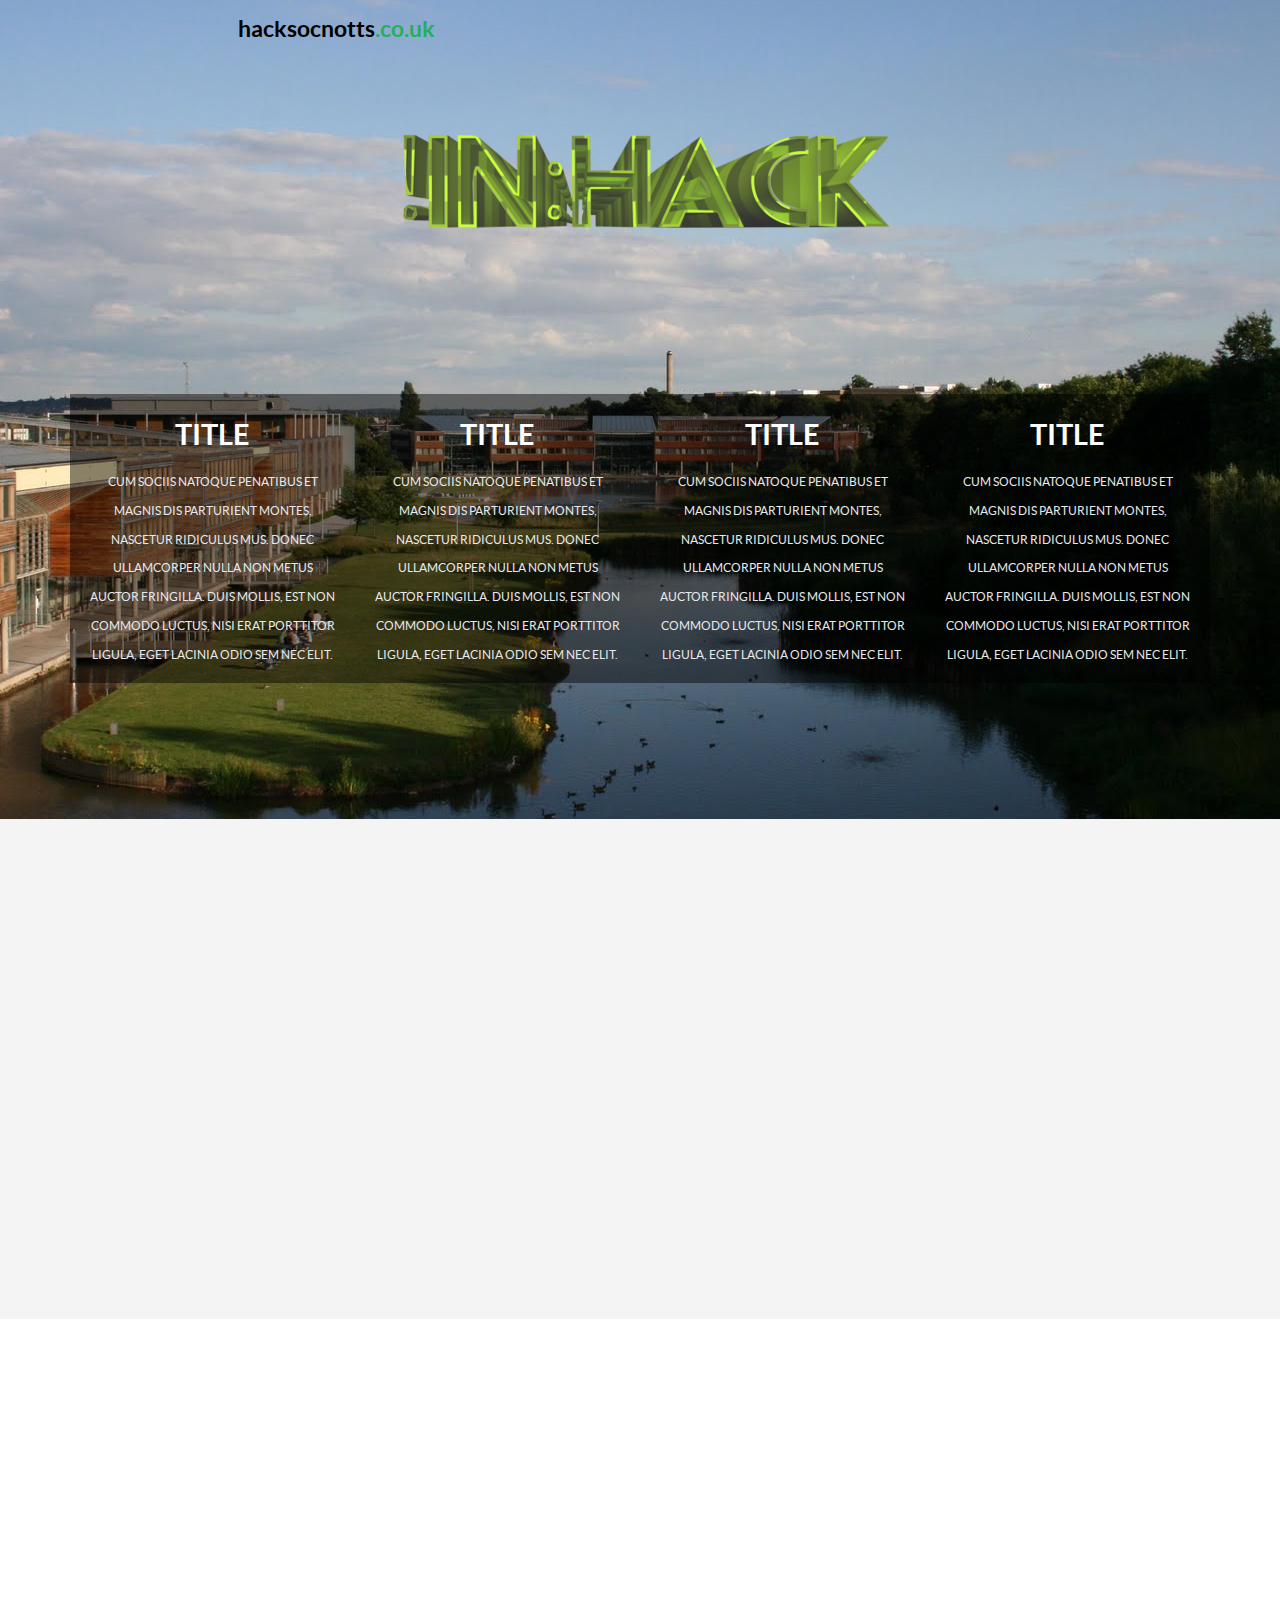
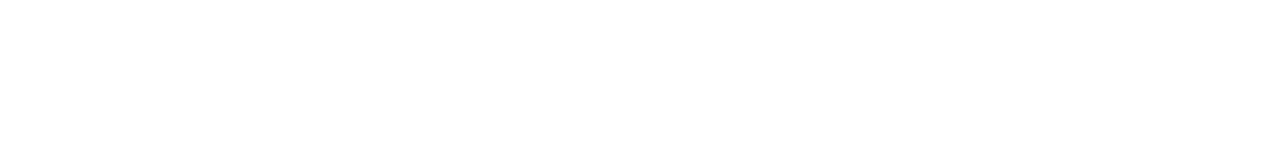
==== index.html @ 5263d033 "File commit" ====
<!DOCTYPE html>
<html lang="en">
  <head>
    <meta charset="utf-8">
    <title>UoN Student Hackathon</title>
    <meta name="viewport" content="width=device-width, initial-scale=1.0">

    <!-- Loading Bootstrap -->
    <link href="bootstrap/css/bootstrap.css" rel="stylesheet">

    <!-- Loading Flat UI -->
    <link href="css/flat-ui.css" rel="stylesheet">
    
    <link href="css/custom.css" rel="stylesheet">
    <link rel="shortcut icon" href="images/favicon.ico">

    <!-- HTML5 shim, for IE6-8 support of HTML5 elements. All other JS at the end of file. -->
    <!--[if lt IE 9]>
      <script src="js/html5shiv.js"></script>
    <![endif]-->

  </head>
  <body>
    <div class="top-nav row">
      <div class="col-md-4 col-md-offset-2">
        <div class="name">
          <a class="brand" href="http://hacksocnotts.co.uk">
          hacksocnotts
          <span class="green-font">.co.uk</span>
          </a>
          
        </div>
      </div>
    </div>

    <div class="hero">

      <div class="container">
        <h2 class="title no-border type-centered type-caps"><img src="images/Logo3.png">
      
        <div class="row boxes">
          <div class="col-md-3">
            <div class="content">
              <h4>Title</h4>
              <p>
                <small>Cum sociis natoque penatibus et magnis dis parturient montes, nascetur ridiculus mus. Donec ullamcorper nulla non metus auctor fringilla. Duis mollis, est non commodo luctus, nisi erat porttitor ligula, eget lacinia odio sem nec elit.</small>
              </p>
            </div>
          </div>
          <div class="col-md-3">
            <div class="content">
              <h4>Title</h4>
              <p>
                <small>Cum sociis natoque penatibus et magnis dis parturient montes, nascetur ridiculus mus. Donec ullamcorper nulla non metus auctor fringilla. Duis mollis, est non commodo luctus, nisi erat porttitor ligula, eget lacinia odio sem nec elit.</small>
              </p>
            </div>
          </div>
          <div class="col-md-3">
            <div class="content">
              <h4>Title</h4>
              <p>
                <small>Cum sociis natoque penatibus et magnis dis parturient montes, nascetur ridiculus mus. Donec ullamcorper nulla non metus auctor fringilla. Duis mollis, est non commodo luctus, nisi erat porttitor ligula, eget lacinia odio sem nec elit.</small>
              </p>
            </div>
          </div>
          <div class="col-md-3">
            <div class="content">
              <h4>Title</h4>
              <p>
                <small>Cum sociis natoque penatibus et magnis dis parturient montes, nascetur ridiculus mus. Donec ullamcorper nulla non metus auctor fringilla. Duis mollis, est non commodo luctus, nisi erat porttitor ligula, eget lacinia odio sem nec elit.</small>
              </p>
            </div>
          </div>
        </div>
      </div>

    </div><!-- /.container -->

    <div class="more">
      
      
    </div>

    </div> <!-- /container -->

    <div class="more-2">

    </div>
    
    <!-- Load JS here for greater good =============================-->
    <script src="js/jquery-1.8.3.min.js"></script>
    <script src="js/jquery-ui-1.10.3.custom.min.js"></script>
    <script src="js/jquery.ui.touch-punch.min.js"></script>
    <script src="js/bootstrap.min.js"></script>
    <script src="js/bootstrap-select.js"></script>
    <script src="js/bootstrap-switch.js"></script>
    <script src="js/flatui-checkbox.js"></script>
    <script src="js/flatui-radio.js"></script>
    <script src="js/jquery.tagsinput.js"></script>
    <script src="js/jquery.placeholder.js"></script>
    <script src="js/jquery.stacktable.js"></script>
    <script src="js/application.js"></script>
    <script>
    $(document).ready(function(){
      
       
        $(window).scroll(function() {
            var yPos = -(($(window).scrollTop()/5)+100); 
             
            // Put together our final background position
            var coords = '50% '+ yPos + 'px';
 
            // Move the background
            $('body').css({ backgroundPosition: coords });

            // var yPos = -(($(window).scrollTop())/5)+185;
            // $('.boxes').css('top', yPos);
        }); 
     
    }); 
    </script>
  </body>
</html>
---- css/flat-ui.css ----
@font-face {
  font-family: 'Lato';
  src: url('../fonts/lato/lato-black-webfont.eot');
  src: url('../fonts/lato/lato-black-webfont.eot?#iefix') format('embedded-opentype'), url('../fonts/lato/lato-black-webfont.woff') format('woff'), url('../fonts/lato/lato-black-webfont.ttf') format('truetype'), url('../fonts/lato/lato-black-webfont.svg#latoblack') format('svg');
  font-weight: 900;
  font-style: normal;
}
@font-face {
  font-family: 'Lato';
  src: url('../fonts/lato/lato-bold-webfont.eot');
  src: url('../fonts/lato/lato-bold-webfont.eot?#iefix') format('embedded-opentype'), url('../fonts/lato/lato-bold-webfont.woff') format('woff'), url('../fonts/lato/lato-bold-webfont.ttf') format('truetype'), url('../fonts/lato/lato-bold-webfont.svg#latobold') format('svg');
  font-weight: bold;
  font-style: normal;
}
@font-face {
  font-family: 'Lato';
  src: url('../fonts/lato/lato-bolditalic-webfont.eot');
  src: url('../fonts/lato/lato-bolditalic-webfont.eot?#iefix') format('embedded-opentype'), url('../fonts/lato/lato-bolditalic-webfont.woff') format('woff'), url('../fonts/lato/lato-bolditalic-webfont.ttf') format('truetype'), url('../fonts/lato/lato-bolditalic-webfont.svg#latobold_italic') format('svg');
  font-weight: bold;
  font-style: italic;
}
@font-face {
  font-family: 'Lato';
  src: url('../fonts/lato/lato-italic-webfont.eot');
  src: url('../fonts/lato/lato-italic-webfont.eot?#iefix') format('embedded-opentype'), url('../fonts/lato/lato-italic-webfont.woff') format('woff'), url('../fonts/lato/lato-italic-webfont.ttf') format('truetype'), url('../fonts/lato/lato-italic-webfont.svg#latoitalic') format('svg');
  font-weight: normal;
  font-style: italic;
}
@font-face {
  font-family: 'Lato';
  src: url('../fonts/lato/lato-light-webfont.eot');
  src: url('../fonts/lato/lato-light-webfont.eot?#iefix') format('embedded-opentype'), url('../fonts/lato/lato-light-webfont.woff') format('woff'), url('../fonts/lato/lato-light-webfont.ttf') format('truetype'), url('../fonts/lato/lato-light-webfont.svg#latolight') format('svg');
  font-weight: 300;
  font-style: normal;
}
@font-face {
  font-family: 'Lato';
  src: url('../fonts/lato/lato-regular-webfont.eot');
  src: url('../fonts/lato/lato-regular-webfont.eot?#iefix') format('embedded-opentype'), url('../fonts/lato/lato-regular-webfont.woff') format('woff'), url('../fonts/lato/lato-regular-webfont.ttf') format('truetype'), url('../fonts/lato/lato-regular-webfont.svg#latoregular') format('svg');
  font-weight: normal;
  font-style: normal;
}
@font-face {
  font-family: 'Flat-UI-Icons';
  src: url('../fonts/Flat-UI-Icons.eot');
  src: url('../fonts/Flat-UI-Icons.eot?#iefix') format('embedded-opentype'), url('../fonts/Flat-UI-Icons.woff') format('woff'), url('../fonts/Flat-UI-Icons.ttf') format('truetype'), url('../fonts/Flat-UI-Icons.svg#Flat-UI-Icons') format('svg');
  font-weight: normal;
  font-style: normal;
}
/* Use the following CSS code if you want to use data attributes for inserting your icons */
[data-icon]:before {
  font-family: 'Flat-UI-Icons';
  content: attr(data-icon);
  speak: none;
  font-weight: normal;
  font-variant: normal;
  text-transform: none;
  -webkit-font-smoothing: antialiased;
}
/* Use the following CSS code if you want to have a class per icon */
/*
Instead of a list of all class selectors,
you can use the generic selector below, but it's slower:
[class*="fui-"] {
*/
.fui-arrow-right,
.fui-arrow-left,
.fui-cmd,
.fui-check-inverted,
.fui-heart,
.fui-location,
.fui-plus,
.fui-check,
.fui-cross,
.fui-list,
.fui-new,
.fui-video,
.fui-photo,
.fui-volume,
.fui-time,
.fui-eye,
.fui-chat,
.fui-search,
.fui-user,
.fui-mail,
.fui-lock,
.fui-gear,
.fui-radio-unchecked,
.fui-radio-checked,
.fui-checkbox-unchecked,
.fui-checkbox-checked,
.fui-calendar-solid,
.fui-pause,
.fui-play,
.fui-check-inverted-2 {
  display: inline-block;
  font-family: 'Flat-UI-Icons';
  speak: none;
  font-style: normal;
  font-weight: normal;
  font-variant: normal;
  text-transform: none;
  -webkit-font-smoothing: antialiased;
}
.fui-arrow-right:before {
  content: "\e02c";
}
.fui-arrow-left:before {
  content: "\e02d";
}
.fui-cmd:before {
  content: "\e02f";
}
.fui-check-inverted:before {
  content: "\e006";
}
.fui-heart:before {
  content: "\e007";
}
.fui-location:before {
  content: "\e008";
}
.fui-plus:before {
  content: "\e009";
}
.fui-check:before {
  content: "\e00a";
}
.fui-cross:before {
  content: "\e00b";
}
.fui-list:before {
  content: "\e00c";
}
.fui-new:before {
  content: "\e00d";
}
.fui-video:before {
  content: "\e00e";
}
.fui-photo:before {
  content: "\e00f";
}
.fui-volume:before {
  content: "\e010";
}
.fui-time:before {
  content: "\e011";
}
.fui-eye:before {
  content: "\e012";
}
.fui-chat:before {
  content: "\e013";
}
.fui-search:before {
  content: "\e01c";
}
.fui-user:before {
  content: "\e01d";
}
.fui-mail:before {
  content: "\e01e";
}
.fui-lock:before {
  content: "\e01f";
}
.fui-gear:before {
  content: "\e024";
}
.fui-radio-unchecked:before {
  content: "\e02b";
}
.fui-radio-checked:before {
  content: "\e032";
}
.fui-checkbox-unchecked:before {
  content: "\e033";
}
.fui-checkbox-checked:before {
  content: "\e034";
}
.fui-calendar-solid:before {
  content: "\e022";
}
.fui-pause:before {
  content: "\e03b";
}
.fui-play:before {
  content: "\e03c";
}
.fui-check-inverted-2:before {
  content: "\e000";
}
.dropdown-arrow-inverse {
  border-bottom-color: #34495e !important;
  border-top-color: #34495e !important;
}
body {
  font-family: "Lato", Helvetica, Arial, sans-serif;
  font-size: 18px;
  line-height: 1.72222;
  color: #34495e;
  background-color: #ffffff;
}
a {
  color: #16a085;
  text-decoration: none;
  -webkit-transition: 0.25s;
  transition: 0.25s;
}
a:hover,
a:focus {
  color: #1abc9c;
  text-decoration: none;
}
.img-rounded {
  border-radius: 6px;
}
.img-comment {
  font-size: 20px;
  line-height: 1.72222;
  font-style: italic;
  margin: 24px 0;
}
p {
  font-size: 18px;
  line-height: 1.72222;
  margin: 0 0 15px;
}
.lead {
  margin-bottom: 30px;
  font-size: 28px;
  line-height: 1.46428571;
  font-weight: 300;
}
@media (min-width: 768px) {
  .lead {
    font-size: 30.006px;
  }
}
small,
.small {
  font-size: 83%;
  line-height: 1.6;
}
.text-muted {
  color: #bdc3c7;
}
.text-inverse {
  color: #ffffff;
}
.text-primary {
  color: #1abc9c;
}
.text-primary:hover {
  color: #15967d;
}
.text-warning {
  color: #f1c40f;
}
.text-warning:hover {
  color: #c19d0c;
}
.text-danger {
  color: #e74c3c;
}
.text-danger:hover {
  color: #b93d30;
}
.text-success {
  color: #2ecc71;
}
.text-success:hover {
  color: #25a35a;
}
.text-info {
  color: #3498db;
}
.text-info:hover {
  color: #2a7aaf;
}
h1,
h2,
h3,
h4,
h5,
h6,
.h1,
.h2,
.h3,
.h4,
.h5,
.h6 {
  font-family: "Lato", Helvetica, Arial, sans-serif;
  font-weight: 700;
  line-height: 1.1;
  color: inherit;
}
h1 small,
h2 small,
h3 small,
h4 small,
h5 small,
h6 small,
.h1 small,
.h2 small,
.h3 small,
.h4 small,
.h5 small,
.h6 small {
  color: #e7e9ec;
}
h1,
h2,
h3 {
  margin-top: 30px;
  margin-bottom: 15px;
}
h4,
h5,
h6 {
  margin-top: 15px;
  margin-bottom: 15px;
}
h6 {
  font-weight: normal;
}
h1,
.h1 {
  font-size: 61px;
}
h2,
.h2 {
  font-size: 53px;
}
h3,
.h3 {
  font-size: 40px;
}
h4,
.h4 {
  font-size: 29px;
}
h5,
.h5 {
  font-size: 29px;
}
h6,
.h6 {
  font-size: 24px;
}
.page-header {
  padding-bottom: 14px;
  margin: 60px 0 30px;
  border-bottom: 1px solid #e7e9ec;
}
ul,
ol {
  margin-bottom: 15px;
}
dl {
  margin-bottom: 30px;
}
dt,
dd {
  line-height: 1.72222;
}
@media (min-width: 768px) {
  .dl-horizontal dt {
    width: 160px;
  }
  .dl-horizontal dd {
    margin-left: 180px;
  }
}
abbr[title],
abbr[data-original-title] {
  border-bottom: 1px dotted #bdc3c7;
}
blockquote {
  border-left: 3px solid #e7e9ec;
  padding: 0 0 0 16px;
  margin: 0 0 30px;
}
blockquote p {
  font-size: 20px;
  line-height: 1.55;
  font-weight: normal;
  margin-bottom: .4em;
}
blockquote small {
  font-size: 18px;
  line-height: 1.72222;
  font-style: italic;
  color: inherit;
}
blockquote small:before {
  content: "";
}
blockquote.pull-right {
  padding-right: 16px;
  padding-left: 0;
  border-right: 3px solid #e7e9ec;
  border-left: 0;
}
blockquote.pull-right small:after {
  content: "";
}
address {
  margin-bottom: 30px;
  line-height: 1.72222;
}
code,
kdb,
pre,
samp {
  font-family: Monaco, Menlo, Consolas, "Courier New", monospace;
}
code {
  font-size: 75%;
  color: #c7254e;
  background-color: #f9f2f4;
  border-radius: 4px;
}
pre {
  padding: 8px;
  margin: 0 0 15px;
  font-size: 13px;
  line-height: 1.72222;
  color: inherit;
  background-color: #ffffff;
  border: 2px solid #e7e9ec;
  border-radius: 6px;
  white-space: pre;
}
.pre-scrollable {
  max-height: 340px;
}
.btn {
  border: none;
  font-size: 15px;
  font-weight: normal;
  line-height: 1.4;
  border-radius: 4px;
  padding: 10px 15px;
  -webkit-font-smoothing: subpixel-antialiased;
  -webkit-transition: 0.25s linear;
  transition: 0.25s linear;
}
.btn:hover,
.btn:focus {
  color: #ffffff;
}
.btn:active,
.btn.active {
  outline: none;
  -webkit-box-shadow: none;
  box-shadow: none;
}
.btn.disabled,
.btn[disabled],
fieldset[disabled] .btn {
  background-color: #bdc3c7;
  color: rgba(255, 255, 255, 0.75);
  opacity: 0.7;
  filter: alpha(opacity=70);
}
.btn > [class^="fui-"] {
  margin: 0 1px;
  position: relative;
  line-height: 1;
  top: 1px;
}
.btn-xs.btn > [class^="fui-"] {
  font-size: 11px;
  top: 0;
}
.btn-hg.btn > [class^="fui-"] {
  top: 2px;
}
.btn-default {
  color: #ffffff;
  background-color: #bdc3c7;
}
.btn-default:hover,
.btn-default:focus,
.btn-default:active,
.btn-default.active,
.open .dropdown-toggle.btn-default {
  color: #ffffff;
  background-color: #cacfd2;
  border-color: #cacfd2;
}
.btn-default:active,
.btn-default.active,
.open .dropdown-toggle.btn-default {
  background: #a1a6a9;
}
.btn-default.disabled,
.btn-default[disabled],
fieldset[disabled] .btn-default,
.btn-default.disabled:hover,
.btn-default[disabled]:hover,
fieldset[disabled] .btn-default:hover,
.btn-default.disabled:focus,
.btn-default[disabled]:focus,
fieldset[disabled] .btn-default:focus,
.btn-default.disabled:active,
.btn-default[disabled]:active,
fieldset[disabled] .btn-default:active,
.btn-default.disabled.active,
.btn-default[disabled].active,
fieldset[disabled] .btn-default.active {
  background-color: #bdc3c7;
}
.btn-primary {
  color: #ffffff;
  background-color: #1abc9c;
}
.btn-primary:hover,
.btn-primary:focus,
.btn-primary:active,
.btn-primary.active,
.open .dropdown-toggle.btn-primary {
  color: #ffffff;
  background-color: #48c9b0;
  border-color: #48c9b0;
}
.btn-primary:active,
.btn-primary.active,
.open .dropdown-toggle.btn-primary {
  background: #16a085;
}
.btn-primary.disabled,
.btn-primary[disabled],
fieldset[disabled] .btn-primary,
.btn-primary.disabled:hover,
.btn-primary[disabled]:hover,
fieldset[disabled] .btn-primary:hover,
.btn-primary.disabled:focus,
.btn-primary[disabled]:focus,
fieldset[disabled] .btn-primary:focus,
.btn-primary.disabled:active,
.btn-primary[disabled]:active,
fieldset[disabled] .btn-primary:active,
.btn-primary.disabled.active,
.btn-primary[disabled].active,
fieldset[disabled] .btn-primary.active {
  background-color: #1abc9c;
}
.btn-info {
  color: #ffffff;
  background-color: #3498db;
}
.btn-info:hover,
.btn-info:focus,
.btn-info:active,
.btn-info.active,
.open .dropdown-toggle.btn-info {
  color: #ffffff;
  background-color: #5dade2;
  border-color: #5dade2;
}
.btn-info:active,
.btn-info.active,
.open .dropdown-toggle.btn-info {
  background: #2c81ba;
}
.btn-info.disabled,
.btn-info[disabled],
fieldset[disabled] .btn-info,
.btn-info.disabled:hover,
.btn-info[disabled]:hover,
fieldset[disabled] .btn-info:hover,
.btn-info.disabled:focus,
.btn-info[disabled]:focus,
fieldset[disabled] .btn-info:focus,
.btn-info.disabled:active,
.btn-info[disabled]:active,
fieldset[disabled] .btn-info:active,
.btn-info.disabled.active,
.btn-info[disabled].active,
fieldset[disabled] .btn-info.active {
  background-color: #3498db;
}
.btn-danger {
  color: #ffffff;
  background-color: #e74c3c;
}
.btn-danger:hover,
.btn-danger:focus,
.btn-danger:active,
.btn-danger.active,
.open .dropdown-toggle.btn-danger {
  color: #ffffff;
  background-color: #ec7063;
  border-color: #ec7063;
}
.btn-danger:active,
.btn-danger.active,
.open .dropdown-toggle.btn-danger {
  background: #c44133;
}
.btn-danger.disabled,
.btn-danger[disabled],
fieldset[disabled] .btn-danger,
.btn-danger.disabled:hover,
.btn-danger[disabled]:hover,
fieldset[disabled] .btn-danger:hover,
.btn-danger.disabled:focus,
.btn-danger[disabled]:focus,
fieldset[disabled] .btn-danger:focus,
.btn-danger.disabled:active,
.btn-danger[disabled]:active,
fieldset[disabled] .btn-danger:active,
.btn-danger.disabled.active,
.btn-danger[disabled].active,
fieldset[disabled] .btn-danger.active {
  background-color: #e74c3c;
}
.btn-success {
  color: #ffffff;
  background-color: #2ecc71;
}
.btn-success:hover,
.btn-success:focus,
.btn-success:active,
.btn-success.active,
.open .dropdown-toggle.btn-success {
  color: #ffffff;
  background-color: #58d68d;
  border-color: #58d68d;
}
.btn-success:active,
.btn-success.active,
.open .dropdown-toggle.btn-success {
  background: #27ad60;
}
.btn-success.disabled,
.btn-success[disabled],
fieldset[disabled] .btn-success,
.btn-success.disabled:hover,
.btn-success[disabled]:hover,
fieldset[disabled] .btn-success:hover,
.btn-success.disabled:focus,
.btn-success[disabled]:focus,
fieldset[disabled] .btn-success:focus,
.btn-success.disabled:active,
.btn-success[disabled]:active,
fieldset[disabled] .btn-success:active,
.btn-success.disabled.active,
.btn-success[disabled].active,
fieldset[disabled] .btn-success.active {
  background-color: #2ecc71;
}
.btn-warning {
  color: #ffffff;
  background-color: #f1c40f;
}
.btn-warning:hover,
.btn-warning:focus,
.btn-warning:active,
.btn-warning.active,
.open .dropdown-toggle.btn-warning {
  color: #ffffff;
  background-color: #f5d313;
  border-color: #f5d313;
}
.btn-warning:active,
.btn-warning.active,
.open .dropdown-toggle.btn-warning {
  background: #cda70d;
}
.btn-warning.disabled,
.btn-warning[disabled],
fieldset[disabled] .btn-warning,
.btn-warning.disabled:hover,
.btn-warning[disabled]:hover,
fieldset[disabled] .btn-warning:hover,
.btn-warning.disabled:focus,
.btn-warning[disabled]:focus,
fieldset[disabled] .btn-warning:focus,
.btn-warning.disabled:active,
.btn-warning[disabled]:active,
fieldset[disabled] .btn-warning:active,
.btn-warning.disabled.active,
.btn-warning[disabled].active,
fieldset[disabled] .btn-warning.active {
  background-color: #f1c40f;
}
.btn-inverse {
  color: #ffffff;
  background-color: #34495e;
}
.btn-inverse:hover,
.btn-inverse:focus,
.btn-inverse:active,
.btn-inverse.active,
.open .dropdown-toggle.btn-inverse {
  color: #ffffff;
  background-color: #415b76;
  border-color: #415b76;
}
.btn-inverse:active,
.btn-inverse.active,
.open .dropdown-toggle.btn-inverse {
  background: #2c3e50;
}
.btn-inverse.disabled,
.btn-inverse[disabled],
fieldset[disabled] .btn-inverse,
.btn-inverse.disabled:hover,
.btn-inverse[disabled]:hover,
fieldset[disabled] .btn-inverse:hover,
.btn-inverse.disabled:focus,
.btn-inverse[disabled]:focus,
fieldset[disabled] .btn-inverse:focus,
.btn-inverse.disabled:active,
.btn-inverse[disabled]:active,
fieldset[disabled] .btn-inverse:active,
.btn-inverse.disabled.active,
.btn-inverse[disabled].active,
fieldset[disabled] .btn-inverse.active {
  background-color: #34495e;
}
.btn-embossed {
  -webkit-box-shadow: inset 0 -2px 0 rgba(0, 0, 0, 0.15);
  box-shadow: inset 0 -2px 0 rgba(0, 0, 0, 0.15);
}
.btn-embossed.active,
.btn-embossed:active {
  -webkit-box-shadow: inset 0 2px 0 rgba(0, 0, 0, 0.15);
  box-shadow: inset 0 2px 0 rgba(0, 0, 0, 0.15);
}
.btn-wide {
  min-width: 140px;
  padding-left: 30px;
  padding-right: 30px;
}
.btn-link {
  color: #16a085;
}
.btn-link:hover,
.btn-link:focus {
  color: #1abc9c;
  text-decoration: underline;
  background-color: transparent;
}
.btn-link[disabled]:hover,
fieldset[disabled] .btn-link:hover,
.btn-link[disabled]:focus,
fieldset[disabled] .btn-link:focus {
  color: #bdc3c7;
  text-decoration: none;
}
.btn-hg {
  padding: 13px 20px;
  font-size: 22px;
  line-height: 1.227;
  border-radius: 6px;
}
.btn-lg {
  padding: 10px 19px;
  font-size: 17px;
  line-height: 1.471;
  border-radius: 6px;
}
.btn-sm {
  padding: 9px 13px;
  font-size: 13px;
  line-height: 1.385;
  border-radius: 4px;
}
.btn-xs {
  padding: 6px 9px;
  font-size: 12px;
  line-height: 1.083;
  border-radius: 3px;
}
.btn-tip {
  font-weight: 300;
  padding-left: 10px;
  font-size: 92%;
}
.btn-block {
  white-space: normal;
}
.btn-default .caret {
  border-top-color: #ffffff;
}
.btn-primary .caret,
.btn-success .caret,
.btn-warning .caret,
.btn-danger .caret,
.btn-info .caret {
  border-top-color: #ffffff;
}
.dropup .btn-default .caret {
  border-bottom-color: #ffffff;
}
.dropup .btn-primary .caret,
.dropup .btn-success .caret,
.dropup .btn-warning .caret,
.dropup .btn-danger .caret,
.dropup .btn-info .caret {
  border-bottom-color: #ffffff;
}
.btn-group-xs > .btn {
  padding: 6px 9px;
  font-size: 12px;
  line-height: 1.083;
  border-radius: 3px;
}
.btn-group-sm > .btn {
  padding: 9px 13px;
  font-size: 13px;
  line-height: 1.385;
  border-radius: 4px;
}
.btn-group-lg > .btn {
  padding: 10px 19px;
  font-size: 17px;
  line-height: 1.471;
  border-radius: 6px;
}
.btn-group-gh > .btn {
  padding: 13px 20px;
  font-size: 22px;
  line-height: 1.227;
  border-radius: 6px;
}
.btn-group > .btn + .btn {
  margin-left: 0;
}
.btn-group > .btn + .dropdown-toggle {
  border-left: 2px solid rgba(52, 73, 94, 0.15);
  padding-left: 12px;
  padding-right: 12px;
}
.btn-group > .btn + .dropdown-toggle .caret {
  margin-left: 3px;
  margin-right: 3px;
}
.btn-group > .btn.btn-gh + .dropdown-toggle .caret {
  margin-left: 7px;
  margin-right: 7px;
}
.btn-group > .btn.btn-sm + .dropdown-toggle .caret {
  margin-left: 0;
  margin-right: 0;
}
.dropdown-toggle .caret {
  margin-left: 8px;
}
.btn-group > .btn,
.btn-group > .dropdown-menu,
.btn-group > .popover {
  font-weight: 400;
}
.btn-group:focus .dropdown-toggle {
  outline: none;
  -webkit-transition: 0.25s;
  transition: 0.25s;
}
.btn-group.open .dropdown-toggle {
  color: rgba(255, 255, 255, 0.75);
  -webkit-box-shadow: none;
  box-shadow: none;
}
.btn-toolbar .btn.active {
  color: #ffffff;
}
.btn-toolbar .btn > [class^="fui-"] {
  font-size: 16px;
  margin: 0 1px;
}
.caret {
  border-width: 8px 6px;
  border-bottom-color: #34495e;
  border-top-color: #34495e;
  border-style: solid;
  border-bottom-style: none;
  -webkit-transition: 0.25s;
  transition: 0.25s;
  -webkit-transform: scale(1.001);
  -ms-transform: scale(1.001);
  transform: scale(1.001);
}
.dropup .caret,
.dropup .btn-lg .caret,
.navbar-fixed-bottom .dropdown .caret {
  border-bottom-width: 8px;
}
.btn-lg .caret {
  border-top-width: 8px;
  border-right-width: 6px;
  border-left-width: 6px;
}
.navbar {
  font-size: 16px;
  border-radius: 6px;
  border: none;
}
.navbar .navbar-brand {
  border-radius: 6px 0 0 6px;
  color: #526476;
  font-size: 24px;
  line-height: 29.55px;
  font-weight: 700;
  padding: 23px 28px 24px 17px;
  text-shadow: none;
  display: inline-block;
}
.navbar .navbar-brand:hover,
.navbar .navbar-brand:focus {
  color: #1abc9c;
}
.navbar .navbar-brand[class*="fui-"] {
  font-weight: normal;
}
.navbar .navbar-brand small {
  line-height: 1;
}
.navbar .nav {
  margin-right: 0;
  display: inline-block;
  float: left;
}
.navbar .nav > li {
  position: relative;
  display: inline-block;
}
.navbar .nav > li:hover > ul {
  opacity: 1;
  top: 100%;
  visibility: visible;
  z-index: 100;
  -webkit-transform: scale(1, 1);
  display: block\9;
}
.navbar .nav > li.active > a,
.navbar .nav > li.active > a:hover,
.navbar .nav > li.active > a:focus {
  background: none;
  color: #1abc9c;
  -webkit-box-shadow: none;
  box-shadow: none;
}
.navbar .nav > li:first-child {
  border-radius: 6px 6px 0 0;
}
.navbar .nav > li:last-child {
  border-radius: 0 0 6px 6px;
}
.navbar .nav > li > ul {
  padding-top: 13px;
  top: 80%;
  padding-left: 0;
}
.navbar .nav > li > ul:before {
  content: "";
  border-style: solid;
  border-width: 0 9px 9px 9px;
  border-color: transparent transparent #34495e transparent;
  height: 0;
  position: absolute;
  left: 15px;
  top: 5px;
  width: 0;
  -webkit-transform: rotate(360deg);
}
.navbar .nav > li > ul li:hover ul {
  opacity: 1;
  -webkit-transform: scale(1, 1);
  visibility: visible;
  display: block\9;
}
.navbar .nav > li > ul li ul {
  left: 100%;
}
.navbar .nav > li > a {
  color: #526476;
  display: inline-block;
  font-weight: 700;
  font-size: 15px;
  line-height: 28px;
  padding: 22px 20px;
  text-shadow: none;
  -webkit-transition: background-color .25s, color .25s, border-bottom-color .25s;
  transition: background-color .25s, color .25s, border-bottom-color .25s;
}
.navbar .nav > li > a:hover,
.navbar .nav > li > a:focus {
  color: #1abc9c;
  background-color: transparent;
}
.navbar .nav > li > a[class*="fui-"] {
  font-size: 24px;
  font-weight: normal;
}
.navbar .nav > li > a > [class*="fui-"] {
  font-size: 24px;
  margin: -4px 0 0;
  position: relative;
  top: 4px;
}
.navbar .nav > li > a > [class*="fui-"] + * {
  margin-left: 12px;
}
.navbar .nav ul {
  border-radius: 4px;
  left: 0;
  list-style-type: none;
  margin-left: 0;
  opacity: 0;
  position: absolute;
  top: 0;
  width: 234px;
  -webkit-transform: scale(1, 0.99);
  -webkit-transform-origin: 0 0;
  visibility: hidden;
  -webkit-transition: 0.25s ease-out;
  transition: 0.25s ease-out;
}
.navbar .nav ul ul {
  left: 95%;
  padding-left: 5px;
}
.navbar .nav ul li {
  background-color: #34495e;
  padding: 0 3px 3px;
  position: relative;
}
.navbar .nav ul li:first-child {
  border-radius: 6px 6px 0 0;
  padding-top: 3px;
}
.navbar .nav ul li:last-child {
  border-radius: 0 0 6px 6px;
}
.navbar .nav ul li.active > a,
.navbar .nav ul li.active > a:hover,
.navbar .nav ul li.active > a:focus {
  background-color: #1abc9c;
  color: #ffffff;
  padding-left: 9px;
  padding-right: 9px;
}
.navbar .nav ul li.active + li > a {
  padding-left: 9px;
  padding-right: 9px;
}
.navbar .nav ul a {
  border-radius: 2px;
  color: #ffffff;
  display: block;
  font-size: 14px;
  padding: 6px 9px;
  text-decoration: none;
}
.navbar .nav ul a:hover {
  background-color: #1abc9c;
}
.navbar .nav.navbar-left li:first-child a {
  border-radius: 6px 0 0 6px;
  border-left: none;
}
.navbar .btn-navbar {
  background: none;
  border: none;
  color: #34495e;
  margin: 18px 15px;
  padding: 3px 15px;
  text-shadow: none;
  display: none;
}
.navbar .btn-navbar:hover,
.navbar .btn-navbar:focus {
  background: none;
  color: #1abc9c;
}
.navbar .btn-navbar:before {
  content: "\e00c";
  font-family: "Flat-UI-Icons";
  font-size: 23px;
  font-style: normal;
  font-weight: normal;
  -webkit-font-smoothing: antialiased;
}
.navbar .btn-navbar .icon-bar {
  display: none;
}
.navbar-default {
  background: #eceef0;
  border: none;
  padding-left: 0;
  padding-right: 0;
  border-radius: 6px;
}
.navbar-inverse {
  background: #34495e;
  font-size: 17px;
}
.navbar-inverse .navbar-brand {
  border-bottom: 2px solid #2c3e50;
  border-right: 2px solid #2c3e50;
  color: #ffffff;
  padding: 10px 28px 11px 32px;
}
.navbar-inverse .btn-navbar {
  color: #ffffff;
  margin: 7px 10px;
}
.navbar-inverse .btn-icon {
  margin: 8px 5px 8px 15px;
}
.navbar-inverse .nav > li:first-child.active > a {
  padding-left: 20px;
}
.navbar-inverse .nav > li:first-child > a {
  border-left: none;
}
.navbar-inverse .nav > li.active > a,
.navbar-inverse .nav > li.active > a:hover,
.navbar-inverse .nav > li.active > a:focus {
  background-color: #1abc9c;
  border-bottom-color: #16a085;
  border-left: none;
  color: #ffffff;
  padding-left: 20px;
}
.navbar-inverse .nav > li.active + li > a {
  border-left: none;
  padding-left: 20px;
}
.navbar-inverse .nav > li > a {
  font-size: 16px;
  border-bottom: 2px solid #2c3e50;
  border-left: 2px solid #2c3e50 !important;
  color: #ffffff;
  padding: 16px 20px 15px;
  line-height: 20px;
}
.navbar-inverse .nav.navbar-right .dropdown-menu {
  left: -100%;
  margin-left: 17px;
}
.navbar-inverse .nav.navbar-right .open > .dropdown-menu:before {
  display: block !important;
}
.navbar-inverse .nav.navbar-right > li > a {
  border-radius: 0 6px 6px 0;
}
.navbar-unread,
.navbar-new {
  font-family: "Lato", Helvetica, Arial, sans-serif;
  background-color: #1abc9c;
  border-radius: 50%;
  color: #ffffff;
  font-size: 0;
  font-weight: 700;
  height: 6px;
  line-height: 14px;
  position: absolute;
  right: 12px;
  text-align: center;
  top: 28px;
  width: 6px;
  z-index: 10;
}
.active .navbar-unread,
.active .navbar-new {
  background-color: #ffffff;
  display: none;
}
.navbar-inverse .navbar-unread,
.navbar-inverse .navbar-new {
  top: 15px;
}
.navbar-new {
  background-color: #e74c3c;
  font-size: 12px;
  line-height: 17px;
  height: 18px;
  margin: -9px -1px;
  min-width: 18px;
  padding: 0 1px;
  width: auto;
  -webkit-font-smoothing: subpixel-antialiased;
}
.navbar.navbar-inverse .nav li.dropdown.open > .dropdown-toggle {
  background-color: #1abc9c;
  border-bottom-color: #16a085;
  color: #ffffff;
}
.navbar.navbar-inverse .nav li.dropdown.open > .dropdown-toggle .caret {
  border-bottom-color: #ffffff !important;
  border-top-color: #ffffff !important;
}
.navbar .nav li.dropdown.open > .dropdown-toggle {
  background: none;
  color: #1abc9c;
}
.navbar .nav li.dropdown.open > .dropdown-toggle .caret {
  border-bottom-color: #1abc9c !important;
  border-top-color: #1abc9c !important;
}
.navbar .nav li.dropdown.open .dropdown-menu {
  opacity: 1;
  top: 100%;
  visibility: visible;
  z-index: 1000;
  -webkit-transform: none;
}
.navbar .nav li.dropdown > .dropdown-toggle {
  outline: none;
}
.navbar .nav li.dropdown > .dropdown-toggle:hover .caret,
.navbar .nav li.dropdown > .dropdown-toggle:focus .caret {
  border-bottom-color: #1abc9c;
  border-top-color: #1abc9c;
}
.navbar .nav li.dropdown > .dropdown-toggle .caret {
  border-left-width: 6px;
  border-right-width: 6px;
  border-top-width: 8px;
  border-bottom-color: #4c6a89;
  border-top-color: #4c6a89;
  margin-left: 10px;
}
.navbar .nav li.dropdown .dropdown-menu {
  background-color: #34495e;
  opacity: 0;
  padding: 0;
  visibility: hidden;
}
.navbar .nav li.dropdown .dropdown-menu:before {
  display: none;
}
.navbar .nav li.dropdown .dropdown-menu:after {
  border-bottom-color: #34495e;
}
.navbar .nav li.dropdown .dropdown-menu > li > a {
  border-radius: 3px;
  color: #ffffff;
  padding: 6px 8px 8px;
}
.navbar .nav li.dropdown .dropdown-menu .divider {
  background-color: #2c3e50;
  border-bottom: none;
  margin: 2px 0 5px;
  padding: 0;
  height: 2px;
}
.navbar.navbar-inverse .navbar-form {
  border-left: 2px solid #2c3e50;
  border-bottom: 2px solid #2c3e50;
  padding: 8px 5px 8px 23px;
}
.navbar.navbar-inverse .navbar-form .input-group-btn .btn {
  background-color: #2c3e50;
  color: #4c6a89 !important;
}
.navbar.navbar-inverse .navbar-form .form-control {
  background-color: #2c3e50;
  color: #ffffff;
}
.navbar.navbar-inverse .navbar-form .form-control:-moz-placeholder {
  color: #819db9;
}
.navbar.navbar-inverse .navbar-form .form-control::-moz-placeholder {
  color: #819db9;
}
.navbar.navbar-inverse .navbar-form .form-control:-ms-input-placeholder {
  color: #819db9;
}
.navbar.navbar-inverse .navbar-form .form-control::-webkit-input-placeholder {
  color: #819db9;
}
.navbar.navbar-inverse .navbar-form .form-control.placeholder {
  color: #819db9;
}
.navbar.navbar-inverse .navbar-form .form-control:focus {
  border-color: #1abc9c;
}
.navbar.navbar-inverse .navbar-form.focus .input-group-btn .btn {
  background-color: #2c3e50 !important;
}
.navbar .navbar-form {
  margin: 0;
  padding: 20px 5px 19px 20px;
  max-width: 229px;
}
.navbar .navbar-form .form-group {
  margin-bottom: 0;
}
.navbar .navbar-form .form-control {
  background-color: #ffffff;
  border: 2px solid transparent;
  color: #526476;
  font-size: 15px;
}
.navbar .navbar-form .form-control:-moz-placeholder {
  color: #798795;
}
.navbar .navbar-form .form-control::-moz-placeholder {
  color: #798795;
}
.navbar .navbar-form .form-control:-ms-input-placeholder {
  color: #798795;
}
.navbar .navbar-form .form-control::-webkit-input-placeholder {
  color: #798795;
}
.navbar .navbar-form .form-control.placeholder {
  color: #798795;
}
.navbar .navbar-form .form-control:focus {
  border-color: #1abc9c;
}
.navbar .navbar-form .input-group-btn .btn {
  border-color: transparent;
  color: #9aa4af;
  font-size: 16px;
}
.navbar.navbar-fixed-bottom .navbar-inner .navbar-form .form-control,
.navbar.navbar-fixed-top .navbar-inner .navbar-form .form-control {
  border-radius: 50px 0 0 50px !important;
}
.navbar.navbar-fixed-bottom .navbar-inner .navbar-form .btn,
.navbar.navbar-fixed-top .navbar-inner .navbar-form .btn {
  border-radius: 0 50px 50px 0;
}
.navbar.navbar-fixed-bottom .nav > li:hover > ul {
  bottom: 100%;
  padding-bottom: 13px;
  top: auto;
}
.navbar.navbar-fixed-bottom .nav > li:hover > ul li:hover ul {
  bottom: 0;
}
.navbar.navbar-fixed-bottom .nav ul {
  bottom: 80%;
  top: auto;
}
.select {
  display: inline-block;
  margin-bottom: 10px;
}
[class*="span"] > .select[class*="span"] {
  margin-left: 0;
}
.select[class*="span"] .btn {
  width: 100%;
}
.select.select-block {
  display: block;
  float: none;
  margin-left: 0;
  width: auto;
}
.select.select-block:before,
.select.select-block:after {
  content: " ";
  /* 1 */

  display: table;
  /* 2 */

}
.select.select-block:after {
  clear: both;
}
.select.select-block .btn {
  width: 100%;
}
.select .btn {
  width: 220px;
}
.select .btn.btn-hg .filter-option {
  left: 20px;
  right: 40px;
  top: 13px;
}
.select .btn.btn-hg .caret {
  right: 20px;
}
.select .btn.btn-lg .filter-option {
  left: 18px;
  right: 38px;
}
.select .btn.btn-sm .filter-option {
  left: 13px;
  right: 33px;
}
.select .btn.btn-sm .caret {
  right: 13px;
}
.select .btn.btn-xs .filter-option {
  left: 13px;
  right: 33px;
  top: 5px;
}
.select .btn.btn-xs .caret {
  right: 13px;
}
.select .btn .filter-option {
  height: 26px;
  left: 13px;
  overflow: hidden;
  position: absolute;
  right: 33px;
  text-align: left;
  top: 10px;
}
.select .btn .caret {
  position: absolute;
  right: 16px;
  top: 50%;
  margin-top: -3px;
}
.select .btn .dropdown-toggle {
  border-radius: 6px;
}
.select .btn .dropdown-menu {
  min-width: 100%;
}
.select .btn .dropdown-menu dt {
  cursor: default;
  display: block;
  padding: 3px 20px;
}
.select .btn .dropdown-menu li:not(.disabled) > a:hover small {
  color: rgba(255, 255, 255, 0.004);
}
.select .btn .dropdown-menu li > a {
  min-height: 20px;
}
.select .btn .dropdown-menu li > a.opt {
  padding-left: 35px;
}
.select .btn .dropdown-menu li small {
  padding-left: .5em;
}
.select .btn .dropdown-menu li > dt small {
  font-weight: normal;
}
.select .btn > .disabled,
.select .btn .dropdown-menu li.disabled > a {
  cursor: default;
}
.select .caret {
  border-bottom-color: #ffffff;
  border-top-color: #ffffff;
}
textarea {
  font-size: 20px;
  line-height: 24px;
  padding: 5px 11px;
}
label {
  font-weight: normal;
  line-height: 1.9986363100000002em;
}
.form-control:-moz-placeholder {
  color: #b2bcc5;
}
.form-control::-moz-placeholder {
  color: #b2bcc5;
}
.form-control:-ms-input-placeholder {
  color: #b2bcc5;
}
.form-control::-webkit-input-placeholder {
  color: #b2bcc5;
}
.form-control.placeholder {
  color: #b2bcc5;
}
.form-control {
  border: 2px solid #bdc3c7;
  color: #34495e;
  font-family: "Lato", Helvetica, Arial, sans-serif;
  font-size: 15px;
  padding: 8px 12px;
  height: 42px;
  -webkit-appearance: none;
  border-radius: 6px;
  -webkit-box-shadow: none;
  box-shadow: none;
  -webkit-transition: border .25s linear, color .25s linear, background-color .25s linear;
  transition: border .25s linear, color .25s linear, background-color .25s linear;
}
.form-group.focus .form-control,
.form-control:focus {
  border-color: #1abc9c;
  outline: 0;
  -webkit-box-shadow: none;
  box-shadow: none;
}
.form-control[disabled],
.form-control[readonly],
fieldset[disabled] .form-control {
  background-color: #f4f6f6;
  border-color: #d5dbdb;
  color: #d5dbdb;
  cursor: default;
}
.form-control.flat {
  border-color: transparent;
}
.form-control.flat:hover {
  border-color: #bdc3c7;
}
.form-control.flat:focus {
  border-color: #1abc9c;
}
.input-sm {
  height: 35px;
  padding: 6px 10px;
  font-size: 13px;
  line-height: 1.72222;
  border-radius: 6px;
}
select.input-sm {
  height: 35px;
  line-height: 35px;
}
textarea.input-sm {
  height: auto;
}
.input-lg {
  height: 45px;
  padding: 10px 15px;
  font-size: 17px;
  line-height: 1.72222;
  border-radius: 6px;
}
select.input-lg {
  height: 45px;
  line-height: 45px;
}
textarea.input-lg {
  height: auto;
}
.input-hg {
  height: 53px;
  padding: 10px 16px;
  font-size: 22px;
  line-height: 1.72222;
  border-radius: 6px;
}
select.input-hg {
  height: 53px;
  line-height: 53px;
}
textarea.input-hg {
  height: auto;
}
.has-warning .help-block,
.has-warning .control-label {
  color: #f1c40f;
}
.has-warning .form-control {
  color: #f1c40f;
  border-color: #f1c40f;
  -webkit-box-shadow: none;
  box-shadow: none;
}
.has-warning .form-control:-moz-placeholder {
  color: #f1c40f;
}
.has-warning .form-control::-moz-placeholder {
  color: #f1c40f;
}
.has-warning .form-control:-ms-input-placeholder {
  color: #f1c40f;
}
.has-warning .form-control::-webkit-input-placeholder {
  color: #f1c40f;
}
.has-warning .form-control.placeholder {
  color: #f1c40f;
}
.has-warning .form-control:focus {
  border-color: #f1c40f;
  -webkit-box-shadow: none;
  box-shadow: none;
}
.has-warning .input-group-addon {
  color: #f1c40f;
  border-color: #f1c40f;
  background-color: #ffffff;
}
.has-error .help-block,
.has-error .control-label {
  color: #e74c3c;
}
.has-error .form-control {
  color: #e74c3c;
  border-color: #e74c3c;
  -webkit-box-shadow: none;
  box-shadow: none;
}
.has-error .form-control:-moz-placeholder {
  color: #e74c3c;
}
.has-error .form-control::-moz-placeholder {
  color: #e74c3c;
}
.has-error .form-control:-ms-input-placeholder {
  color: #e74c3c;
}
.has-error .form-control::-webkit-input-placeholder {
  color: #e74c3c;
}
.has-error .form-control.placeholder {
  color: #e74c3c;
}
.has-error .form-control:focus {
  border-color: #e74c3c;
  -webkit-box-shadow: none;
  box-shadow: none;
}
.has-error .input-group-addon {
  color: #e74c3c;
  border-color: #e74c3c;
  background-color: #ffffff;
}
.has-success .help-block,
.has-success .control-label {
  color: #2ecc71;
}
.has-success .form-control {
  color: #2ecc71;
  border-color: #2ecc71;
  -webkit-box-shadow: none;
  box-shadow: none;
}
.has-success .form-control:-moz-placeholder {
  color: #2ecc71;
}
.has-success .form-control::-moz-placeholder {
  color: #2ecc71;
}
.has-success .form-control:-ms-input-placeholder {
  color: #2ecc71;
}
.has-success .form-control::-webkit-input-placeholder {
  color: #2ecc71;
}
.has-success .form-control.placeholder {
  color: #2ecc71;
}
.has-success .form-control:focus {
  border-color: #2ecc71;
  -webkit-box-shadow: none;
  box-shadow: none;
}
.has-success .input-group-addon {
  color: #2ecc71;
  border-color: #2ecc71;
  background-color: #ffffff;
}
.form-group {
  position: relative;
  margin-bottom: 20px;
}
.form-group {
  position: relative;
}
.form-control + .input-icon {
  position: absolute;
  top: 2px;
  right: 2px;
  line-height: 37px;
  vertical-align: middle;
  font-size: 20px;
  color: #b2bcc5;
  background-color: #ffffff;
  padding: 0 12px 0 0;
  border-radius: 6px;
}
.input-hg + .input-icon {
  line-height: 49px;
  padding: 0 16px 0 0;
}
.input-lg + .input-icon {
  line-height: 41px;
  padding: 0 15px 0 0;
}
.input-sm + .input-icon {
  font-size: 18px;
  line-height: 30px;
  padding: 0 10px 0 0;
}
.has-success .input-icon {
  color: #2ecc71;
}
.has-warning .input-icon {
  color: #f1c40f;
}
.has-error .input-icon {
  color: #e74c3c;
}
.form-control[disabled] + .input-icon,
.form-control[readonly] + .input-icon,
fieldset[disabled] .form-control + .input-icon,
.form-control.disabled + .input-icon {
  color: #d5dbdb;
  background-color: #f4f6f6;
}
.checkbox,
.radio {
  margin-bottom: 12px;
  padding-left: 32px;
  position: relative;
  -webkit-transition: color 0.25s linear;
  transition: color 0.25s linear;
  font-size: 14px;
  line-height: 1.5;
}
.checkbox input,
.radio input {
  outline: none !important;
  display: none;
}
.checkbox .icons,
.radio .icons {
  color: #bdc3c7;
  display: block;
  height: 20px;
  left: 0;
  position: absolute;
  top: 0;
  width: 20px;
  text-align: center;
  line-height: 21px;
  font-size: 20px;
  cursor: pointer;
  -webkit-transition: color 0.25s linear;
  transition: color 0.25s linear;
}
.checkbox .icons .first-icon,
.radio .icons .first-icon,
.checkbox .icons .second-icon,
.radio .icons .second-icon {
  display: inline-table;
  position: absolute;
  left: 0;
  top: 0;
  background-color: #ffffff;
  margin: 0;
  opacity: 1;
  filter: alpha(opacity=100);
}
.checkbox .icons .second-icon,
.radio .icons .second-icon {
  opacity: 0;
  filter: alpha(opacity=0);
}
.checkbox:hover,
.radio:hover {
  -webkit-transition: color 0.25s linear;
  transition: color 0.25s linear;
}
.checkbox:hover .first-icon,
.radio:hover .first-icon {
  opacity: 0;
  filter: alpha(opacity=0);
}
.checkbox:hover .second-icon,
.radio:hover .second-icon {
  opacity: 1;
  filter: alpha(opacity=100);
}
.checkbox.checked,
.radio.checked {
  color: #1abc9c;
}
.checkbox.checked .first-icon,
.radio.checked .first-icon {
  opacity: 0;
  filter: alpha(opacity=0);
}
.checkbox.checked .second-icon,
.radio.checked .second-icon {
  opacity: 1;
  filter: alpha(opacity=100);
  color: #1abc9c;
  -webkit-transition: color 0.25s linear;
  transition: color 0.25s linear;
}
.checkbox.disabled,
.radio.disabled {
  cursor: default;
  color: #e6e8ea;
}
.checkbox.disabled .icons,
.radio.disabled .icons {
  color: #e6e8ea;
}
.checkbox.disabled .first-icon,
.radio.disabled .first-icon {
  opacity: 1;
  filter: alpha(opacity=100);
}
.checkbox.disabled .second-icon,
.radio.disabled .second-icon {
  opacity: 0;
  filter: alpha(opacity=0);
}
.checkbox.disabled.checked .icons,
.radio.disabled.checked .icons {
  color: #e6e8ea;
}
.checkbox.disabled.checked .first-icon,
.radio.disabled.checked .first-icon {
  opacity: 0;
  filter: alpha(opacity=0);
}
.checkbox.disabled.checked .second-icon,
.radio.disabled.checked .second-icon {
  opacity: 1;
  filter: alpha(opacity=100);
  color: #e6e8ea;
}
.checkbox.primary .icons,
.radio.primary .icons {
  color: #34495e;
}
.checkbox.primary.checked,
.radio.primary.checked {
  color: #1abc9c;
}
.checkbox.primary.checked .icons,
.radio.primary.checked .icons {
  color: #1abc9c;
}
.checkbox.primary.disabled,
.radio.primary.disabled {
  cursor: default;
  color: #bdc3c7;
}
.checkbox.primary.disabled .icons,
.radio.primary.disabled .icons {
  color: #bdc3c7;
}
.checkbox.primary.disabled.checked .icons,
.radio.primary.disabled.checked .icons {
  color: #bdc3c7;
}
.radio + .radio,
.checkbox + .checkbox {
  margin-top: 10px;
}
.tagsinput {
  background: white;
  border: 2px solid #1abc9c;
  border-radius: 6px;
  height: 100px;
  margin-bottom: 18px;
  padding: 6px 1px 1px 6px;
  overflow-y: auto;
  text-align: left;
}
.tagsinput .tag {
  border-radius: 4px;
  background-color: #1abc9c;
  color: #ffffff;
  font-size: 14px;
  cursor: pointer;
  display: inline-block;
  margin-right: 5px;
  margin-bottom: 5px;
  overflow: hidden;
  line-height: 15px;
  padding: 6px 13px 8px 19px;
  position: relative;
  vertical-align: middle;
  -webkit-transition: 0.25s linear;
  transition: 0.25s linear;
}
.tagsinput .tag:hover {
  background-color: #16a085;
  color: #ffffff;
  padding-left: 12px;
  padding-right: 20px;
}
.tagsinput .tag:hover .tagsinput-remove-link {
  color: #ffffff;
  opacity: 1;
  display: block\9;
}
.tagsinput input {
  background: transparent;
  border: none;
  color: #34495e;
  font-family: "Lato", Helvetica, Arial, sans-serif;
  font-size: 14px;
  margin: 0px;
  padding: 0 0 0 5px;
  outline: none !important;
  margin: 6px 5px 0 0;
  vertical-align: top;
  width: 12px;
}
.tagsinput-remove-link {
  bottom: 0;
  color: #ffffff;
  cursor: pointer;
  font-size: 12px;
  opacity: 0;
  padding: 7px 7px 5px 0;
  position: absolute;
  right: 0;
  text-align: right;
  text-decoration: none;
  top: 0;
  width: 100%;
  z-index: 2;
  display: none\9;
}
.tagsinput-remove-link:before {
  color: #ffffff;
  content: "\e00b";
  font-family: "Flat-UI-Icons";
}
.tagsinput-add-container {
  vertical-align: middle;
  display: inline-block;
}
.tagsinput-add {
  background-color: #d6dbdf;
  border-radius: 3px;
  color: #ffffff;
  cursor: pointer;
  display: inline-block;
  font-size: 14px;
  line-height: 1;
  margin-bottom: 5px;
  padding: 7px 9px;
  vertical-align: top;
  -webkit-transition: 0.25s linear;
  transition: 0.25s linear;
}
.tagsinput-add:hover {
  background-color: #1abc9c;
}
.tagsinput-add:before {
  content: "\e009";
  font-family: "Flat-UI-Icons";
}
.tags_clear {
  clear: both;
  width: 100%;
  height: 0px;
}
.not_valid {
  background: #fbd8db !important;
  color: #90111a !important;
  margin-left: 5px !important;
}
.progress {
  background: #ebedef;
  border-radius: 32px;
  height: 12px;
  -webkit-box-shadow: none;
  box-shadow: none;
}
.progress-bar {
  background: #1abc9c;
  -webkit-box-shadow: none;
  box-shadow: none;
}
.progress-bar-success {
  background-color: #2ecc71;
}
.progress-bar-warning {
  background-color: #f1c40f;
}
.progress-bar-danger {
  background-color: #e74c3c;
}
.progress-bar-info {
  background-color: #3498db;
}
.ui-slider {
  background: #ebedef;
  border-radius: 32px;
  height: 12px;
  -webkit-box-shadow: none;
  box-shadow: none;
  margin-bottom: 20px;
  position: relative;
}
.ui-slider-handle {
  background-color: #16a085;
  border-radius: 50%;
  cursor: pointer;
  height: 18px;
  margin-left: -9px;
  position: absolute;
  top: -3px;
  width: 18px;
  z-index: 2;
  -webkit-transition: background 0.25s;
  transition: background 0.25s;
}
.ui-slider-handle[style*='100'] {
  margin-left: -15px;
}
.ui-slider-handle:hover,
.ui-slider-handle:focus {
  background-color: #48c9b0;
  outline: none;
}
.ui-slider-handle:active {
  background-color: #16a085;
}
.ui-slider-range {
  background-color: #1abc9c;
  border-radius: 30px 0 0 30px;
  display: block;
  height: 100%;
  position: absolute;
  z-index: 1;
}
.ui-slider-segment {
  background-color: #d9dbdd;
  border-radius: 50%;
  float: left;
  height: 6px;
  margin: 3px -6px 0 0;
  width: 6px;
}
.ui-slider-value {
  float: right;
  font-size: 13px;
  margin-top: 12px;
}
.ui-slider-value.first {
  clear: left;
  float: left;
}
.pager {
  background-color: #34495e;
  border-radius: 6px;
  color: #ffffff;
  font-size: 16px;
  font-weight: 700;
  display: inline-block;
}
.pager li:first-child > a,
.pager li:first-child > span {
  border-left: none;
  border-radius: 6px 0 0 6px;
}
.pager li > a,
.pager li > span {
  background: none;
  border: none;
  border-left: 2px solid #2c3e50;
  color: #ffffff;
  padding: 9px 15px 10px;
  text-decoration: none;
  white-space: nowrap;
  border-radius: 0 6px 6px 0;
  line-height: 1.313;
}
.pager li > a:hover,
.pager li > span:hover,
.pager li > a:focus,
.pager li > span:focus {
  background-color: #2c3e50;
}
.pager li > a:active,
.pager li > span:active {
  background-color: #2c3e50;
}
.pager li > a [class*="fui-"] + span,
.pager li > span [class*="fui-"] + span {
  margin-left: 8px;
}
.pager li > a span + [class*="fui-"],
.pager li > span span + [class*="fui-"] {
  margin-left: 8px;
}
.pagination {
  position: relative;
}
.pagination ul {
  background: #d6dbdf;
  color: #ffffff;
  padding: 0;
  margin: 0;
  display: inline-block;
  border-radius: 6px;
}
.pagination ul li {
  display: inline-block;
  margin-right: -3px;
  vertical-align: middle;
}
.pagination ul li:first-child {
  border-radius: 6px 0 0 6px;
}
.pagination ul li:first-child.previous + li > a,
.pagination ul li:first-child.previous + li > span {
  border-left-width: 5px;
}
.pagination ul li:last-child {
  border-radius: 0 6px 6px 0;
  margin-right: 0;
}
.pagination ul li.previous > a,
.pagination ul li.next > a,
.pagination ul li.previous > span,
.pagination ul li.next > span {
  background: transparent;
  border: none;
  border-right: 2px solid #e4e7ea;
  font-size: 16px;
  margin: 0 9px 0 0;
  padding: 12px 17px;
  border-radius: 6px 0 0 6px;
}
.pagination ul li.previous > a,
.pagination ul li.next > a,
.pagination ul li.previous > span,
.pagination ul li.next > span,
.pagination ul li.previous > a:hover,
.pagination ul li.next > a:hover,
.pagination ul li.previous > span:hover,
.pagination ul li.next > span:hover,
.pagination ul li.previous > a:focus,
.pagination ul li.next > a:focus,
.pagination ul li.previous > span:focus,
.pagination ul li.next > span:focus {
  border-color: #e4e7ea !important;
}
@media (max-width: 480px) {
  .pagination ul li.previous > a,
  .pagination ul li.next > a,
  .pagination ul li.previous > span,
  .pagination ul li.next > span {
    margin-right: 0;
  }
}
.pagination ul li.next {
  margin-left: 9px;
}
.pagination ul li.next > a,
.pagination ul li.next > span {
  border-left: 2px solid #e4e7ea;
  border-right: none;
  margin: 0;
  border-radius: 0 6px 6px 0;
}
.pagination ul li.active > a,
.pagination ul li.active > span {
  background-color: #ffffff;
  border-color: #ffffff;
  border-width: 2px !important;
  color: #d6dbdf;
  margin: 10px 5px 9px;
}
.pagination ul li.active > a:hover,
.pagination ul li.active > span:hover,
.pagination ul li.active > a:focus,
.pagination ul li.active > span:focus {
  background-color: #ffffff;
  border-color: #ffffff;
  color: #d6dbdf;
}
.pagination ul li.active.previous,
.pagination ul li.active.next {
  border-color: #e4e7ea;
}
.pagination ul li.active.previous {
  margin-right: 6px;
}
.pagination ul li > a,
.pagination ul li > span {
  display: inline-block;
  background: #ffffff;
  border: 5px solid #d6dbdf;
  color: #ffffff;
  font-size: 14px;
  line-height: 16px;
  margin: 7px 2px 6px;
  min-width: 0;
  min-height: 16px;
  padding: 0 4px;
  border-radius: 50px;
  -webkit-transition: background .2s ease-out, border-color 0s ease-out, color .2s ease-out;
  transition: background .2s ease-out, border-color 0s ease-out, color .2s ease-out;
}
.pagination ul li > a:hover,
.pagination ul li > span:hover,
.pagination ul li > a:focus,
.pagination ul li > span:focus {
  background-color: #1abc9c;
  border-color: #1abc9c;
  color: #ffffff;
  -webkit-transition: background .2s ease-out, border-color .2s ease-out, color .2s ease-out;
  transition: background .2s ease-out, border-color .2s ease-out, color .2s ease-out;
}
.pagination ul li > a:active,
.pagination ul li > span:active {
  background-color: #16a085;
  border-color: #16a085;
}
.pagination > .btn.previous,
.pagination > .btn.next {
  margin-right: 8px;
  font-size: 14px;
  line-height: 1.429;
  padding-left: 23px;
  padding-right: 23px;
}
.pagination > .btn.previous [class*="fui-"],
.pagination > .btn.next [class*="fui-"] {
  font-size: 16px;
  margin-left: -2px;
  margin-top: -2px;
}
.pagination > .btn.next {
  margin-left: 8px;
  margin-right: 0;
}
.pagination > .btn.next [class*="fui-"] {
  margin-right: -2px;
  margin-left: 4px;
}
.tooltip {
  font-size: 14px;
  line-height: 1.286;
}
.tooltip.in {
  opacity: 1;
}
.tooltip.top {
  padding-bottom: 9px;
}
.tooltip.top .tooltip-arrow {
  border-top-color: #34495e;
  border-width: 9px 9px 0;
  bottom: 0;
  margin-left: -9px;
}
.tooltip.right .tooltip-arrow {
  border-right-color: #34495e;
  border-width: 9px 9px 9px 0;
  margin-top: -9px;
  left: -3px;
}
.tooltip.bottom {
  padding-top: 8px;
}
.tooltip.bottom .tooltip-arrow {
  border-bottom-color: #34495e;
  border-width: 0 9px 9px;
  margin-left: -9px;
  top: -1px;
}
.tooltip.left .tooltip-arrow {
  border-left-color: #34495e;
  border-width: 9px 0 9px 9px;
  margin-top: -9px;
  right: -3px;
}
.tooltip-inner {
  background-color: #34495e;
  line-height: 1.286;
  padding: 12px 12px;
  text-align: center;
  width: 183px;
  border-radius: 6px;
}
.dropdown-menu {
  background-color: #f3f4f5;
  border: none;
  display: block;
  margin-top: 8px;
  opacity: 0;
  padding: 0;
  visibility: hidden;
  width: 100%;
  -webkit-box-shadow: none;
  box-shadow: none;
  -webkit-transition: 0.25s;
  transition: 0.25s;
}
.dropdown-menu.typeahead {
  display: none;
  opacity: 1;
  visibility: visible;
  width: auto;
  margin-top: 5px;
  border: 2px solid #1abc9c;
  padding: 5px 0;
  background-color: #ffffff;
  border-radius: 6px;
}
.dropdown-menu.typeahead li a {
  padding: 6px 14px;
}
.dropdown-menu.typeahead li:first-child a,
.dropdown-menu.typeahead li:last-child a {
  padding: 6px 14px;
  border-radius: 0;
}
.open > .dropdown-menu {
  margin-top: 18px !important;
  opacity: 1;
  visibility: visible;
}
.dropdown-menu li:first-child dt + a {
  border-radius: 0;
}
.dropdown-menu li:first-child > a {
  border-radius: 6px 6px 0 0;
  padding-top: 8px;
}
.dropdown-menu li:last-child > a {
  border-radius: 0 0 6px 6px;
  padding-bottom: 10px;
}
.dropdown-menu li.active > a,
.dropdown-menu li.selected > a,
.dropdown-menu li.active > a.highlighted,
.dropdown-menu li.selected > a.highlighted {
  background: #1abc9c;
  color: #ffffff;
}
.dropdown-menu li.active > a:hover,
.dropdown-menu li.selected > a:hover,
.dropdown-menu li.active > a.highlighted:hover,
.dropdown-menu li.selected > a.highlighted:hover,
.dropdown-menu li.active > a:focus,
.dropdown-menu li.selected > a:focus,
.dropdown-menu li.active > a.highlighted:focus,
.dropdown-menu li.selected > a.highlighted:focus {
  background: #16a085;
  color: #ffffff;
}
.dropdown-menu li > a {
  color: rgba(52, 73, 94, 0.75);
  padding: 6px 15px 8px;
  text-decoration: none;
  -webkit-transition: background-color 0.25s;
  transition: background-color 0.25s;
}
.dropdown-menu li > a:before,
.dropdown-menu li > a:after {
  content: " ";
  /* 1 */

  display: table;
  /* 2 */

}
.dropdown-menu li > a:after {
  clear: both;
}
.dropdown-menu li > a:hover,
.dropdown-menu li > a:active,
.dropdown-menu li > a:focus {
  background: #e1e4e7;
  color: inherit;
  outline: none;
}
.dropdown-menu li > a.highlighted {
  background: #c9cfd4;
  color: #ffffff;
}
.dropdown-menu li > a.highlighted:hover,
.dropdown-menu li > a.highlighted:focus {
  background: #bac1c8;
  color: #ffffff;
}
.dropdown-menu li > a:before {
  float: right;
  margin-top: 3px;
}
.dropdown-menu li dt {
  font-weight: 300;
  margin-bottom: 3px;
  margin-top: 12px;
  padding: 0 15px;
}
@media (max-width: 480px) {
  .dropdown-menu {
    border-radius: 0 0 6px 6px !important;
  }
}
.dropup .dropdown-menu,
.navbar-fixed-bottom .dropdown .dropdown-menu {
  margin-bottom: 8px;
}
.dropup .dropdown-arrow,
.navbar-fixed-bottom .dropdown .dropdown-arrow {
  border-bottom: none;
  border-top: 8px outset #f3f4f5;
  bottom: 100%;
  top: auto;
}
.navbar-fixed-bottom .nav > li > ul:before {
  border-bottom: none;
  border-top: 9px outset #34495e;
  bottom: 4px;
  top: auto;
}
.open.dropup > .dropdown-menu {
  margin-bottom: 18px;
}
.open.dropup > .dropdown-arrow {
  margin-bottom: 10px;
}
.open.dropup > .dropdown-arrow.dropdown-arrow-inverse {
  border-top-color: #34495e;
}
.open > .dropdown-arrow {
  margin-top: 9px;
  opacity: 1;
}
.dropdown-arrow {
  border-style: solid;
  border-width: 0 9px 9px 9px;
  border-color: transparent transparent #f3f4f5 transparent;
  height: 0;
  margin-top: 0;
  opacity: 0;
  position: absolute;
  right: 13px;
  top: 100%;
  width: 0;
  z-index: 10;
  -webkit-transform: rotate(360deg);
  -webkit-transition: 0.25s;
  transition: 0.25s;
}
.dropdown-inverse {
  background-color: #34495e;
  color: #cccccc;
  padding: 4px 0 6px;
}
.dropdown-inverse li {
  margin: 0 4px -2px;
}
.dropdown-inverse li:first-child > a,
.dropdown-inverse li:last-child > a {
  border-radius: 2px;
  padding-bottom: 7px;
  padding-top: 5px;
}
.dropdown-inverse li:first-child dt + a,
.dropdown-inverse li:last-child dt + a {
  border-radius: 2px;
}
.dropdown-inverse li.active > a,
.dropdown-inverse li.selected > a {
  background: #1abc9c;
  color: #ffffff;
  position: relative;
  z-index: 1;
}
.dropdown-inverse li dt {
  padding-left: 11px;
  padding-right: 11px;
}
.dropdown-inverse li .divider {
  margin-left: 11px;
  margin-right: 11px;
}
.dropdown-inverse li > a {
  border-radius: 2px;
  color: #ffffff;
  padding: 5px 11px 7px;
}
.dropdown-inverse li > a:hover,
.dropdown-inverse li > a:active,
.dropdown-inverse li > a:focus {
  background: #2c3e50;
}
.dropdown-inverse li > a.highlighted {
  background: #526476;
}
.dropdown-inverse li > a.highlighted:hover,
.dropdown-inverse li > a.highlighted:focus {
  background: #677786;
}
.dropdown-inverse li .divider {
  background-color: #526476;
  border-bottom-color: #526476;
}
/* ============================================================
 * bootstrapSwitch v1.3 by Larentis Mattia @spiritualGuru
 * http://www.larentis.eu/switch/
 * ============================================================
 * Licensed under the Apache License, Version 2.0
 * http://www.apache.org/licenses/LICENSE-2.0
 * ============================================================ */
.has-switch {
  border-radius: 30px;
  display: inline-block;
  cursor: pointer;
  line-height: 1.72222;
  overflow: hidden;
  position: relative;
  text-align: left;
  width: 80px;
  -webkit-mask: url('../images/switch/mask.png') 0 0 no-repeat;
  mask: url('../images/switch/mask.png') 0 0 no-repeat;
  -webkit-user-select: none;
  -moz-user-select: none;
  -ms-user-select: none;
  -o-user-select: none;
  user-select: none;
}
.has-switch.deactivate {
  opacity: 0.5;
  filter: alpha(opacity=50);
  cursor: default !important;
}
.has-switch.deactivate label,
.has-switch.deactivate span {
  cursor: default !important;
}
.has-switch > div {
  width: 130px;
  position: relative;
  top: 0;
}
.has-switch > div.switch-animate {
  -webkit-transition: left 0.25s ease-out;
  transition: left 0.25s ease-out;
}
.has-switch > div.switch-off {
  left: -50px;
}
.has-switch > div.switch-off label {
  background-color: #7f8c9a;
  border-color: #bdc3c7;
  -webkit-box-shadow: -1px 0 0 rgba(255, 255, 255, 0.5);
  box-shadow: -1px 0 0 rgba(255, 255, 255, 0.5);
}
.has-switch > div.switch-on {
  left: 0;
}
.has-switch > div.switch-on label {
  background-color: #1abc9c;
}
.has-switch input[type=checkbox] {
  display: none;
}
.has-switch span {
  cursor: pointer;
  font-size: 15px;
  font-weight: 700;
  float: left;
  height: 29px;
  line-height: 19px;
  margin: 0;
  padding-bottom: 6px;
  padding-top: 5px;
  position: relative;
  text-align: center;
  width: 50%;
  z-index: 1;
  -webkit-transition: 0.25s ease-out;
  transition: 0.25s ease-out;
}
.has-switch span.switch-left {
  border-radius: 30px 0 0 30px;
  background-color: #34495e;
  color: #1abc9c;
  border-left: 1px solid transparent;
}
.has-switch span.switch-right {
  border-radius: 0 30px 30px 0;
  background-color: #bdc3c7;
  color: #ffffff;
  text-indent: 7px;
}
.has-switch span.switch-right [class*="fui-"] {
  text-indent: 0;
}
.has-switch label {
  border: 4px solid #34495e;
  border-radius: 50%;
  float: left;
  height: 29px;
  margin: 0 -15px;
  padding: 0;
  position: relative;
  vertical-align: middle;
  width: 29px;
  z-index: 100;
  -webkit-transition: 0.25s ease-out;
  transition: 0.25s ease-out;
}
.switch-square {
  border-radius: 6px;
  -webkit-mask: url('../images/switch/mask.png') 0 0 no-repeat;
  mask: url('../images/switch/mask.png') 0 0 no-repeat;
}
.switch-square > div.switch-off label {
  border-color: #7f8c9a;
  border-radius: 6px 0 0 6px;
}
.switch-square span.switch-left {
  border-radius: 6px 0 0 6px;
}
.switch-square span.switch-left [class*="fui-"] {
  text-indent: -10px;
}
.switch-square span.switch-right {
  border-radius: 0 6px 6px 0;
}
.switch-square span.switch-right [class*="fui-"] {
  text-indent: 5px;
}
.switch-square label {
  border-radius: 0 6px 6px 0;
  border-color: #1abc9c;
}
.share {
  background-color: #eff0f2;
  position: relative;
  border-radius: 6px;
}
.share:before {
  content: "";
  border-style: solid;
  border-width: 0 9px 9px 9px;
  border-color: transparent transparent #eff0f2 transparent;
  height: 0;
  position: absolute;
  left: 23px;
  top: -9px;
  width: 0;
  -webkit-transform: rotate(360deg);
}
.share ul {
  list-style-type: none;
  margin: 0;
  padding: 15px;
}
.share li {
  font-size: 15px;
  line-height: 1.4;
  padding-top: 11px;
}
.share li:before,
.share li:after {
  content: " ";
  /* 1 */

  display: table;
  /* 2 */

}
.share li:after {
  clear: both;
}
.share li:first-child {
  padding-top: 0;
}
.share .toggle {
  float: right;
  margin: 0;
}
.share .btn {
  border-radius: 0 0 6px 6px;
}
.share-label {
  float: left;
  font-size: 15px;
  line-height: 1.4;
  padding-top: 5px;
  width: 50%;
}
.pallete-item {
  width: 140px;
  float: left;
  margin: 0 0 20px 20px;
}
.palette {
  font-size: 14px;
  line-height: 1.214;
  color: #ffffff;
  margin: 0;
  padding: 15px;
  text-transform: uppercase;
}
.palette dt,
.palette dd {
  line-height: 1.429;
}
.palette dt {
  display: block;
  font-weight: bold;
  opacity: 0.8;
  filter: alpha(opacity=80);
}
.palette dd {
  font-weight: 300;
  margin-left: 0;
  opacity: 0.8;
  filter: alpha(opacity=80);
  -webkit-font-smoothing: subpixel-antialiased;
}
.palette-turquoise {
  background-color: #1abc9c;
}
.palette-green-sea {
  background-color: #16a085;
}
.palette-emerald {
  background-color: #2ecc71;
}
.palette-nephritis {
  background-color: #27ae60;
}
.palette-peter-river {
  background-color: #3498db;
}
.palette-belize-hole {
  background-color: #2980b9;
}
.palette-amethyst {
  background-color: #9b59b6;
}
.palette-wisteria {
  background-color: #8e44ad;
}
.palette-wet-asphalt {
  background-color: #34495e;
}
.palette-midnight-blue {
  background-color: #2c3e50;
}
.palette-sun-flower {
  background-color: #f1c40f;
}
.palette-orange {
  background-color: #f39c12;
}
.palette-carrot {
  background-color: #e67e22;
}
.palette-pumpkin {
  background-color: #d35400;
}
.palette-alizarin {
  background-color: #e74c3c;
}
.palette-pomegranate {
  background-color: #c0392b;
}
.palette-clouds {
  background-color: #ecf0f1;
}
.palette-silver {
  background-color: #bdc3c7;
}
.palette-concrete {
  background-color: #95a5a6;
}
.palette-asbestos {
  background-color: #7f8c8d;
}
.palette-clouds {
  color: #bdc3c7;
}
.palette-paragraph {
  color: #7f8c8d;
  font-size: 12px;
  line-height: 17px;
}
.palette-paragraph span {
  color: #bdc3c7;
}
.palette-headline {
  color: #7f8c8d;
  font-size: 13px;
  font-weight: 700;
  margin-top: -3px;
}
.tile {
  background-color: #eff0f2;
  border-radius: 6px;
  padding: 14px;
  position: relative;
  text-align: center;
}
.tile.tile-hot:before {
  background: url(../images/tile/ribbon.png) 0 0 no-repeat;
  background-size: 82px 82px;
  content: '';
  height: 82px;
  position: absolute;
  right: -4px;
  top: -4px;
  width: 82px;
}
.tile p {
  font-size: 15px;
  margin-bottom: 33px;
}
.tile-image {
  height: 100px;
  margin: 31px 0 27px;
  vertical-align: bottom;
}
.tile-image.big-illustration {
  height: 111px;
  margin-top: 20px;
  width: 112px;
}
.tile-title {
  font-size: 20px;
  margin: 0;
}
@media only screen and (-webkit-min-device-pixel-ratio: 2), only screen and (-webkit-min-device-pixel-ratio: 1.5), only screen and (-moz-min-device-pixel-ratio: 2), only screen and (-o-min-device-pixel-ratio: 3/2), only screen and (-o-min-device-pixel-ratio: 2/1), only screen and (-moz-min-device-pixel-ratio: 1.5), only screen and (min-device-pixel-ratio: 1.5), only screen and (min-device-pixel-ratio: 2) {
  .tile.tile-hot:before {
    background-image: url(../images/tile/ribbon-2x.png);
  }
}
.todo {
  color: #798795;
  margin-bottom: 20px;
  border-radius: 6px;
}
.todo ul {
  background-color: #2c3e50;
  margin: 0;
  padding: 0;
  list-style-type: none;
  border-radius: 0 0 6px 6px;
}
.todo li {
  background: #34495e url(../images/todo/todo.png) 92% center no-repeat;
  background-size: 20px 20px;
  cursor: pointer;
  font-size: 14px;
  line-height: 1.214;
  margin-top: 2px;
  padding: 18px 42px 21px 25px;
  position: relative;
  -webkit-transition: 0.25s;
  transition: 0.25s;
}
.todo li:first-child {
  margin-top: 0;
}
.todo li:last-child {
  border-radius: 0 0 6px 6px;
  padding-bottom: 21px;
}
.todo li.todo-done {
  background: transparent url(../images/todo/done.png) 92% center no-repeat;
  background-size: 20px 20px;
  color: #1abc9c;
}
.todo li.todo-done .todo-name {
  color: #1abc9c;
}
.todo-search {
  position: relative;
  background: #1abc9c;
  background-size: 16px 16px;
  border-radius: 6px 6px 0 0;
  color: #34495e;
  padding: 19px 25px 20px;
}
.todo-search:before {
  position: absolute;
  font-family: 'Flat-UI-Icons';
  content: "\e01c";
  font-size: 16px;
  line-height: 17px;
  display: inline-block;
  top: 50%;
  left: 92%;
  margin: -0.5em 0 0 -1em;
}
input.todo-search-field {
  background: none;
  border: none;
  color: #34495e;
  font-size: 19px;
  font-weight: 700;
  margin: 0;
  line-height: 23px;
  padding: 5px 0;
  text-indent: 0;
  -webkit-box-shadow: none;
  box-shadow: none;
}
input.todo-search-field:-moz-placeholder {
  color: #34495e;
}
input.todo-search-field::-moz-placeholder {
  color: #34495e;
}
input.todo-search-field:-ms-input-placeholder {
  color: #34495e;
}
input.todo-search-field::-webkit-input-placeholder {
  color: #34495e;
}
input.todo-search-field.placeholder {
  color: #34495e;
}
.todo-icon {
  float: left;
  font-size: 24px;
  padding: 11px 22px 0 0;
}
.todo-content {
  padding-top: 1px;
  overflow: hidden;
}
.todo-name {
  color: #ffffff;
  font-size: 17px;
  margin: 1px 0 3px;
}
@media only screen and (-webkit-min-device-pixel-ratio: 2), only screen and (-webkit-min-device-pixel-ratio: 1.5), only screen and (-moz-min-device-pixel-ratio: 2), only screen and (-o-min-device-pixel-ratio: 3/2), only screen and (-o-min-device-pixel-ratio: 2/1), only screen and (-moz-min-device-pixel-ratio: 1.5), only screen and (min-device-pixel-ratio: 1.5), only screen and (min-device-pixel-ratio: 2) {
  .todo li {
    background-image: url(../images/todo/todo-2x.png);
  }
  .todo li.todo-done {
    background-image: url(../images/todo/done-2x.png);
  }
}
.video-js {
  background-color: transparent;
  margin-top: -95px;
  position: relative;
  padding: 0;
  font-size: 10px;
  vertical-align: middle;
  border-radius: 6px 6px 0 0;
  -webkit-backface-visibility: hidden;
  -moz-backface-visibility: hidden;
  -ms-backface-visibility: hidden;
  backface-visibility: hidden;
}
.video-js .vjs-tech {
  position: absolute;
  top: 0;
  left: 0;
  width: 100%;
  height: 100%;
  border-radius: 6px 6px 0 0;
}
.video-js:-moz-full-screen {
  position: absolute;
}
body.vjs-full-window {
  padding: 0;
  margin: 0;
  height: 100%;
  overflow-y: auto;
}
.video-js.vjs-fullscreen {
  position: fixed;
  overflow: hidden;
  z-index: 1000;
  left: 0;
  top: 0;
  bottom: 0;
  right: 0;
  width: 100% !important;
  height: 100% !important;
  _position: absolute;
}
.video-js:-webkit-full-screen {
  width: 100% !important;
  height: 100% !important;
}
.vjs-poster {
  margin: 0 auto;
  padding: 0;
  cursor: pointer;
  position: relative;
  width: 100%;
  max-height: 100%;
  border-radius: 6px 6px 0 0;
}
.video-js .vjs-text-track-display {
  text-align: center;
  position: absolute;
  bottom: 4em;
  left: 1em;
  right: 1em;
  font-family: "Lato", Helvetica, Arial, sans-serif;
}
.video-js .vjs-text-track {
  display: none;
  color: #ffffff;
  font-size: 1.4em;
  text-align: center;
  margin-bottom: .1em;
  background: #000;
  background: rgba(0, 0, 0, 0.5);
}
.video-js .vjs-subtitles {
  color: #fff;
}
.video-js .vjs-captions {
  color: #fc6;
}
.vjs-tt-cue {
  display: block;
}
.vjs-fade-in {
  visibility: visible !important;
  opacity: 1 !important;
  -webkit-transition: visibility 0s linear 0s, opacity .3s linear;
  transition: visibility 0s linear 0s, opacity .3s linear;
}
.vjs-fade-out {
  visibility: hidden !important;
  opacity: 0 !important;
  -webkit-transition: visibility 0s linear 1.5s, opacity 1.5s linear;
  transition: visibility 0s linear 1.5s, opacity 1.5s linear;
}
.vjs-control-bar {
  position: absolute;
  bottom: -47px;
  left: 0;
  right: 0;
  margin: 0;
  padding: 0;
  height: 47px;
  color: #ffffff;
  background: #273747;
  border-radius: 0 0 6px 6px;
}
.vjs-control-bar.vjs-fade-out {
  visibility: visible !important;
  opacity: 1 !important;
}
.vjs-control {
  background-position: center center;
  background-repeat: no-repeat;
  position: relative;
  float: left;
  text-align: center;
  margin: 0;
  padding: 0;
  height: 18px;
  width: 18px;
}
.vjs-control:focus {
  outline: 0;
}
.vjs-control div {
  background-position: center center;
  background-repeat: no-repeat;
}
.vjs-control-text {
  border: 0;
  clip: rect(0 0 0 0);
  height: 1px;
  margin: -1px;
  overflow: hidden;
  padding: 0;
  position: absolute;
  width: 1px;
}
.vjs-play-control {
  cursor: pointer !important;
  height: 47px;
  left: 0;
  position: absolute;
  top: 0;
  width: 58px;
}
.vjs-play-control div {
  position: relative;
  height: 47px;
}
.vjs-play-control div:before,
.vjs-play-control div:after {
  position: absolute;
  font-family: "Flat-UI-Icons";
  color: #1abc9c;
  font-size: 16px;
  top: 50%;
  left: 50%;
  margin: -0.55em 0 0 -0.5em;
  -webkit-transition: color .25s, opacity .25s;
  transition: color .25s, opacity .25s;
}
.vjs-play-control div:after {
  content: "\e03b";
}
.vjs-play-control div:before {
  content: "\e03c";
}
.vjs-paused .vjs-play-control:hover div:before {
  color: #16a085;
}
.vjs-paused .vjs-play-control div:after {
  opacity: 0;
  filter: alpha(opacity=0);
}
.vjs-paused .vjs-play-control div:before {
  opacity: 1;
  filter: alpha(opacity=100);
}
.vjs-playing .vjs-play-control:hover div:after {
  color: #16a085;
}
.vjs-playing .vjs-play-control div:after {
  opacity: 1;
  filter: alpha(opacity=100);
}
.vjs-playing .vjs-play-control div:before {
  opacity: 0;
  filter: alpha(opacity=0);
}
.vjs-rewind-control {
  width: 5em;
  cursor: pointer !important;
}
.vjs-rewind-control div {
  width: 19px;
  height: 16px;
  background: none transparent;
  margin: .5em auto 0;
}
.vjs-mute-control {
  background: url(../images/video/volume-full.png) center -48px no-repeat;
  background-size: 16px 64px;
  cursor: pointer !important;
  position: absolute;
  right: 51px;
  top: 14px;
}
.vjs-mute-control:hover div,
.vjs-mute-control:focus div {
  opacity: 0;
}
.vjs-mute-control.vjs-vol-0,
.vjs-mute-control.vjs-vol-0 div {
  background-image: url(../images/video/volume-off.png);
}
.vjs-mute-control div {
  background: #273747 url(../images/video/volume-full.png) no-repeat center 2px;
  background-size: 16px 64px;
  height: 18px;
  -webkit-transition: opacity 0.25s;
  transition: opacity 0.25s;
}
.vjs-volume-control,
.vjs-volume-level,
.vjs-volume-handle,
.vjs-volume-bar {
  display: none;
}
.vjs-progress-control {
  position: absolute;
  left: 60px;
  right: 180px;
  height: 12px;
  width: auto;
  top: 18px;
  background: #425669;
  border-radius: 32px;
}
.vjs-progress-holder {
  position: relative;
  cursor: pointer !important;
  padding: 0;
  margin: 0;
  height: 12px;
}
.vjs-play-progress,
.vjs-load-progress {
  position: absolute;
  display: block;
  height: 12px;
  margin: 0;
  padding: 0;
  left: 0;
  top: 0;
  border-radius: 32px;
}
.vjs-play-progress {
  background: #1abc9c;
  left: -1px;
}
.vjs-load-progress {
  background: #d6dbdf;
  border-radius: 32px 0 0 32px;
}
.vjs-load-progress[style*='100%'],
.vjs-load-progress[style*='99%'] {
  border-radius: 32px;
}
.vjs-seek-handle {
  background-color: #16a085;
  position: absolute;
  width: 18px;
  height: 18px;
  margin: -3px 0 0 1px;
  left: 0;
  top: 0;
  border-radius: 50%;
  -webkit-transition: background-color 0.25s;
  transition: background-color 0.25s;
}
.vjs-seek-handle[style*='95.'] {
  margin-left: 3px;
}
.vjs-seek-handle[style='left: 0%;'] {
  margin-left: -2px;
}
.vjs-seek-handle:hover,
.vjs-seek-handle:focus {
  background-color: #148d75;
}
.vjs-seek-handle:active {
  background-color: #117a65;
}
.vjs-time-controls {
  position: absolute;
  height: 20px;
  width: 50px;
  top: 16px;
  font: 300 13px "Lato", Helvetica, Arial, sans-serif;
}
.vjs-current-time {
  right: 128px;
  text-align: right;
}
.vjs-duration {
  color: #5d6d7e;
  right: 69px;
  text-align: left;
}
.vjs-remaining-time {
  display: none;
}
.vjs-time-divider {
  color: #5d6d7e;
  font-size: 14px;
  position: absolute;
  right: 121px;
  top: 15px;
}
.vjs-secondary-controls {
  float: right;
}
.vjs-fullscreen-control {
  background-image: url(../images/video/fullscreen.png);
  background-position: center -47px;
  background-size: 15px 64px;
  cursor: pointer !important;
  position: absolute;
  right: 17px;
  top: 13px;
}
.vjs-fullscreen-control:hover div,
.vjs-fullscreen-control:focus div {
  opacity: 0;
}
.vjs-fullscreen-control div {
  height: 18px;
  background: url(../images/video/fullscreen.png) no-repeat center 2px;
  background-size: 15px 64px;
  -webkit-transition: opacity 0.25s;
  transition: opacity 0.25s;
}
.vjs-menu-button {
  display: none !important;
}
@-webkit-keyframes sharp {
  0% {
    background: #e74c3c;
    border-radius: 10px;
    -webkit-transform: rotate(0deg);
    -ms-transform: rotate(0deg);
    transform: rotate(0deg);
  }
  50% {
    background: #ebedee;
    border-radius: 0;
    -webkit-transform: rotate(180deg);
    -ms-transform: rotate(180deg);
    transform: rotate(180deg);
  }
  100% {
    background: #e74c3c;
    border-radius: 10px;
    -webkit-transform: rotate(360deg);
    -ms-transform: rotate(360deg);
    transform: rotate(360deg);
  }
}
@-moz-keyframes sharp {
  0% {
    background: #e74c3c;
    border-radius: 10px;
    -webkit-transform: rotate(0deg);
    -ms-transform: rotate(0deg);
    transform: rotate(0deg);
  }
  50% {
    background: #ebedee;
    border-radius: 0;
    -webkit-transform: rotate(180deg);
    -ms-transform: rotate(180deg);
    transform: rotate(180deg);
  }
  100% {
    background: #e74c3c;
    border-radius: 10px;
    -webkit-transform: rotate(360deg);
    -ms-transform: rotate(360deg);
    transform: rotate(360deg);
  }
}
@-o-keyframes sharp {
  0% {
    background: #e74c3c;
    border-radius: 10px;
    -webkit-transform: rotate(0deg);
    -ms-transform: rotate(0deg);
    transform: rotate(0deg);
  }
  50% {
    background: #ebedee;
    border-radius: 0;
    -webkit-transform: rotate(180deg);
    -ms-transform: rotate(180deg);
    transform: rotate(180deg);
  }
  100% {
    background: #e74c3c;
    border-radius: 10px;
    -webkit-transform: rotate(360deg);
    -ms-transform: rotate(360deg);
    transform: rotate(360deg);
  }
}
@keyframes sharp {
  0% {
    background: #e74c3c;
    border-radius: 10px;
    -webkit-transform: rotate(0deg);
    -ms-transform: rotate(0deg);
    transform: rotate(0deg);
  }
  50% {
    background: #ebedee;
    border-radius: 0;
    -webkit-transform: rotate(180deg);
    -ms-transform: rotate(180deg);
    transform: rotate(180deg);
  }
  100% {
    background: #e74c3c;
    border-radius: 10px;
    -webkit-transform: rotate(360deg);
    -ms-transform: rotate(360deg);
    transform: rotate(360deg);
  }
}
.vjs-loading-spinner {
  background: #ebedee;
  display: none;
  height: 16px;
  left: 50%;
  margin: -8px 0 0 -8px;
  position: absolute;
  top: 50%;
  width: 16px;
  border-radius: 10px;
  -webkit-animation: sharp 2s ease infinite;
  -moz-animation: sharp 2s ease infinite;
  -o-animation: sharp 2s ease infinite;
  animation: sharp 2s ease infinite;
}
.login {
  background: url(../images/login/imac.png) 0 0 no-repeat;
  background-size: 940px 778px;
  color: #ffffff;
  margin-bottom: 77px;
  padding: 38px 38px 267px;
  position: relative;
}
.login-screen {
  background-color: #1abc9c;
  min-height: 473px;
  padding: 123px 199px 33px 306px;
}
.login-icon {
  left: 200px;
  position: absolute;
  top: 160px;
  width: 96px;
}
.login-icon > img {
  display: block;
  margin-bottom: 6px;
  width: 100%;
}
.login-icon > h4 {
  font-size: 17px;
  font-weight: 300;
  line-height: 34px;
  opacity: 0.95;
  filter: alpha(opacity=95);
}
.login-icon > h4 small {
  color: inherit;
  display: block;
  font-size: inherit;
  font-weight: 700;
}
.login-form {
  background-color: #edeff1;
  padding: 24px 23px 20px;
  position: relative;
  border-radius: 6px;
}
.login-form:before {
  content: '';
  border-style: solid;
  border-width: 12px 12px 12px 0;
  border-color: transparent #edeff1 transparent transparent;
  height: 0;
  position: absolute;
  left: -12px;
  top: 35px;
  width: 0;
  -webkit-transform: rotate(360deg);
}
.login-form .control-group {
  margin-bottom: 6px;
  position: relative;
}
.login-form .login-field {
  border-color: transparent;
  font-size: 17px;
  text-indent: 3px;
}
.login-form .login-field:focus {
  border-color: #1abc9c;
}
.login-form .login-field:focus + .login-field-icon {
  color: #1abc9c;
}
.login-form .login-field-icon {
  color: #bfc9ca;
  font-size: 16px;
  position: absolute;
  right: 13px;
  top: 9px;
  -webkit-transition: 0.25s;
  transition: 0.25s;
}
.login-link {
  color: #bfc9ca;
  display: block;
  font-size: 13px;
  margin-top: 15px;
  text-align: center;
}
@media only screen and (-webkit-min-device-pixel-ratio: 2), only screen and (-webkit-min-device-pixel-ratio: 1.5), only screen and (-moz-min-device-pixel-ratio: 2), only screen and (-o-min-device-pixel-ratio: 3/2), only screen and (-o-min-device-pixel-ratio: 2/1), only screen and (-moz-min-device-pixel-ratio: 1.5), only screen and (min-device-pixel-ratio: 1.5), only screen and (min-device-pixel-ratio: 2) {
  .login {
    background-image: url(../images/login/imac-2x.png);
  }
}
footer {
  background-color: #edeff1;
  color: #bac1c8;
  font-size: 15px;
  padding: 0;
}
footer a {
  color: #9aa4af;
  font-weight: 700;
}
footer p {
  font-size: 15px;
  line-height: 20px;
  margin-bottom: 10px;
}
.footer-title {
  margin: 0 0 22px;
  padding-top: 21px;
  font-size: 24px;
  line-height: 40px;
}
.footer-brand {
  display: block;
  margin-bottom: 26px;
  width: 220px;
}
.footer-brand img {
  width: 216px;
}
.footer-banner {
  background-color: #1abc9c;
  color: #d1f2eb;
  margin-left: 42px;
  min-height: 316px;
  padding: 0 30px 30px;
}
.footer-banner .footer-title {
  color: #ffffff;
}
.footer-banner a {
  color: #b7f5e9;
  text-decoration: underline;
}
.footer-banner a:hover {
  text-decoration: none;
}
.footer-banner ul {
  list-style-type: none;
  margin: 0 0 26px;
  padding: 0;
}
.footer-banner ul li {
  border-top: 1px solid #1bc5a3;
  line-height: 19px;
  padding: 6px 0;
}
.footer-banner ul li:first-child {
  border-top: none;
  padding-top: 1px;
}
.last-col {
  overflow: hidden;
}
.ptn,
.pvn,
.pan {
  padding-top: 0;
}
.ptx,
.pvx,
.pax {
  padding-top: 3px;
}
.pts,
.pvs,
.pas {
  padding-top: 5px;
}
.ptm,
.pvm,
.pam {
  padding-top: 10px;
}
.ptl,
.pvl,
.pal {
  padding-top: 20px;
}
.prn,
.phn,
.pan {
  padding-right: 0;
}
.prx,
.phx,
.pax {
  padding-right: 3px;
}
.prs,
.phs,
.pas {
  padding-right: 5px;
}
.prm,
.phm,
.pam {
  padding-right: 10px;
}
.prl,
.phl,
.pal {
  padding-right: 20px;
}
.pbn,
.pvn,
.pan {
  padding-bottom: 0;
}
.pbx,
.pvx,
.pax {
  padding-bottom: 3px;
}
.pbs,
.pvs,
.pas {
  padding-bottom: 5px;
}
.pbm,
.pvm,
.pam {
  padding-bottom: 10px;
}
.pbl,
.pvl,
.pal {
  padding-bottom: 20px;
}
.pln,
.phn,
.pan {
  padding-left: 0;
}
.plx,
.phx,
.pax {
  padding-left: 3px;
}
.pls,
.phs,
.pas {
  padding-left: 5px;
}
.plm,
.phm,
.pam {
  padding-left: 10px;
}
.pll,
.phl,
.pal {
  padding-left: 20px;
}
.mtn,
.mvn,
.man {
  margin-top: 0px;
}
.mtx,
.mvx,
.max {
  margin-top: 3px;
}
.mts,
.mvs,
.mas {
  margin-top: 5px;
}
.mtm,
.mvm,
.mam {
  margin-top: 10px;
}
.mtl,
.mvl,
.mal {
  margin-top: 20px;
}
.mrn,
.mhn,
.man {
  margin-right: 0px;
}
.mrx,
.mhx,
.max {
  margin-right: 3px;
}
.mrs,
.mhs,
.mas {
  margin-right: 5px;
}
.mrm,
.mhm,
.mam {
  margin-right: 10px;
}
.mrl,
.mhl,
.mal {
  margin-right: 20px;
}
.mbn,
.mvn,
.man {
  margin-bottom: 0px;
}
.mbx,
.mvx,
.max {
  margin-bottom: 3px;
}
.mbs,
.mvs,
.mas {
  margin-bottom: 5px;
}
.mbm,
.mvm,
.mam {
  margin-bottom: 10px;
}
.mbl,
.mvl,
.mal {
  margin-bottom: 20px;
}
.mln,
.mhn,
.man {
  margin-left: 0px;
}
.mlx,
.mhx,
.max {
  margin-left: 3px;
}
.mls,
.mhs,
.mas {
  margin-left: 5px;
}
.mlm,
.mhm,
.mam {
  margin-left: 10px;
}
.mll,
.mhl,
.mal {
  margin-left: 20px;
}
---- css/custom.css ----
a{
	text-decoration: none;	
}

body{
	/*background-image: url('../images/background.jpg');*/
	/*background-repeat: no-repeat;*/

	background: url('../images/background.jpg') 50% -100px no-repeat fixed; min-height: 1000px;
}

.title img{
	margin-top: 60px;
}

h1.title{
    margin-top: 185px;
	
    margin-bottom: -100px;
}

nav.top-nav{
	min-height: 60px;
	margin-left: -30px;
}

.green-font{
	color: #27AE60;
	margin-left: -4px;
}

.brand{
	color: #000;
}

.top-nav a:hover{
	color: #27AE60;
	text-decoration: none;
}

.top-nav .name{
	font-size: 17pt;
	font-weight: bold;
	/* height: 60px; */
	margin-top: 10px;
	padding-left: 10px;
}

.hero{
	/* background: #27AE60; */
	min-height: 800px;
	color: #fff;
	margin-top: -30px;
	/* top: -300px; */
}

.hero .boxes .content{
	border-radius: 15px;
	min-height: 250px;
	/* background-color: rgba(0, 255, 0,0.1); */
}

.hero .boxes h4{
	text-align: center;
	text-transform: uppercase;
	padding-top: 10px;
}

.boxes{
	background-color: rgba(0,0,0,0.45);
	position: relative;
	top: 145px;
}

.hero p{
	margin-left: 5px;
	margin-right: 5px;
	line-height: 1.6 !important;
}

.more{
	min-height: 500px;
	min-width: 100%;
	display: block;
	right: 0;
	background: #f4f4f4;
}

.more-2{
	min-height: 425px;
	/*background:blue;*/
}

.more-container{
	background: white;
	position: relative;
	min-width: 400px;
	top:-50px;
}

.more-container{
	padding: 10px;
}

/** Util CSS */
.type-centered {
	text-align: center;
}

.type-caps{
	text-transform: uppercase;
}

.no-border{
	color: white;
	border: none !important;
	-webkit-font-smoothing: antialiased;
	text-outline: 2px 2px #ff0000;
}

.row{
	margin-left: 0px !important;
	margin-right: 0px !important;
}
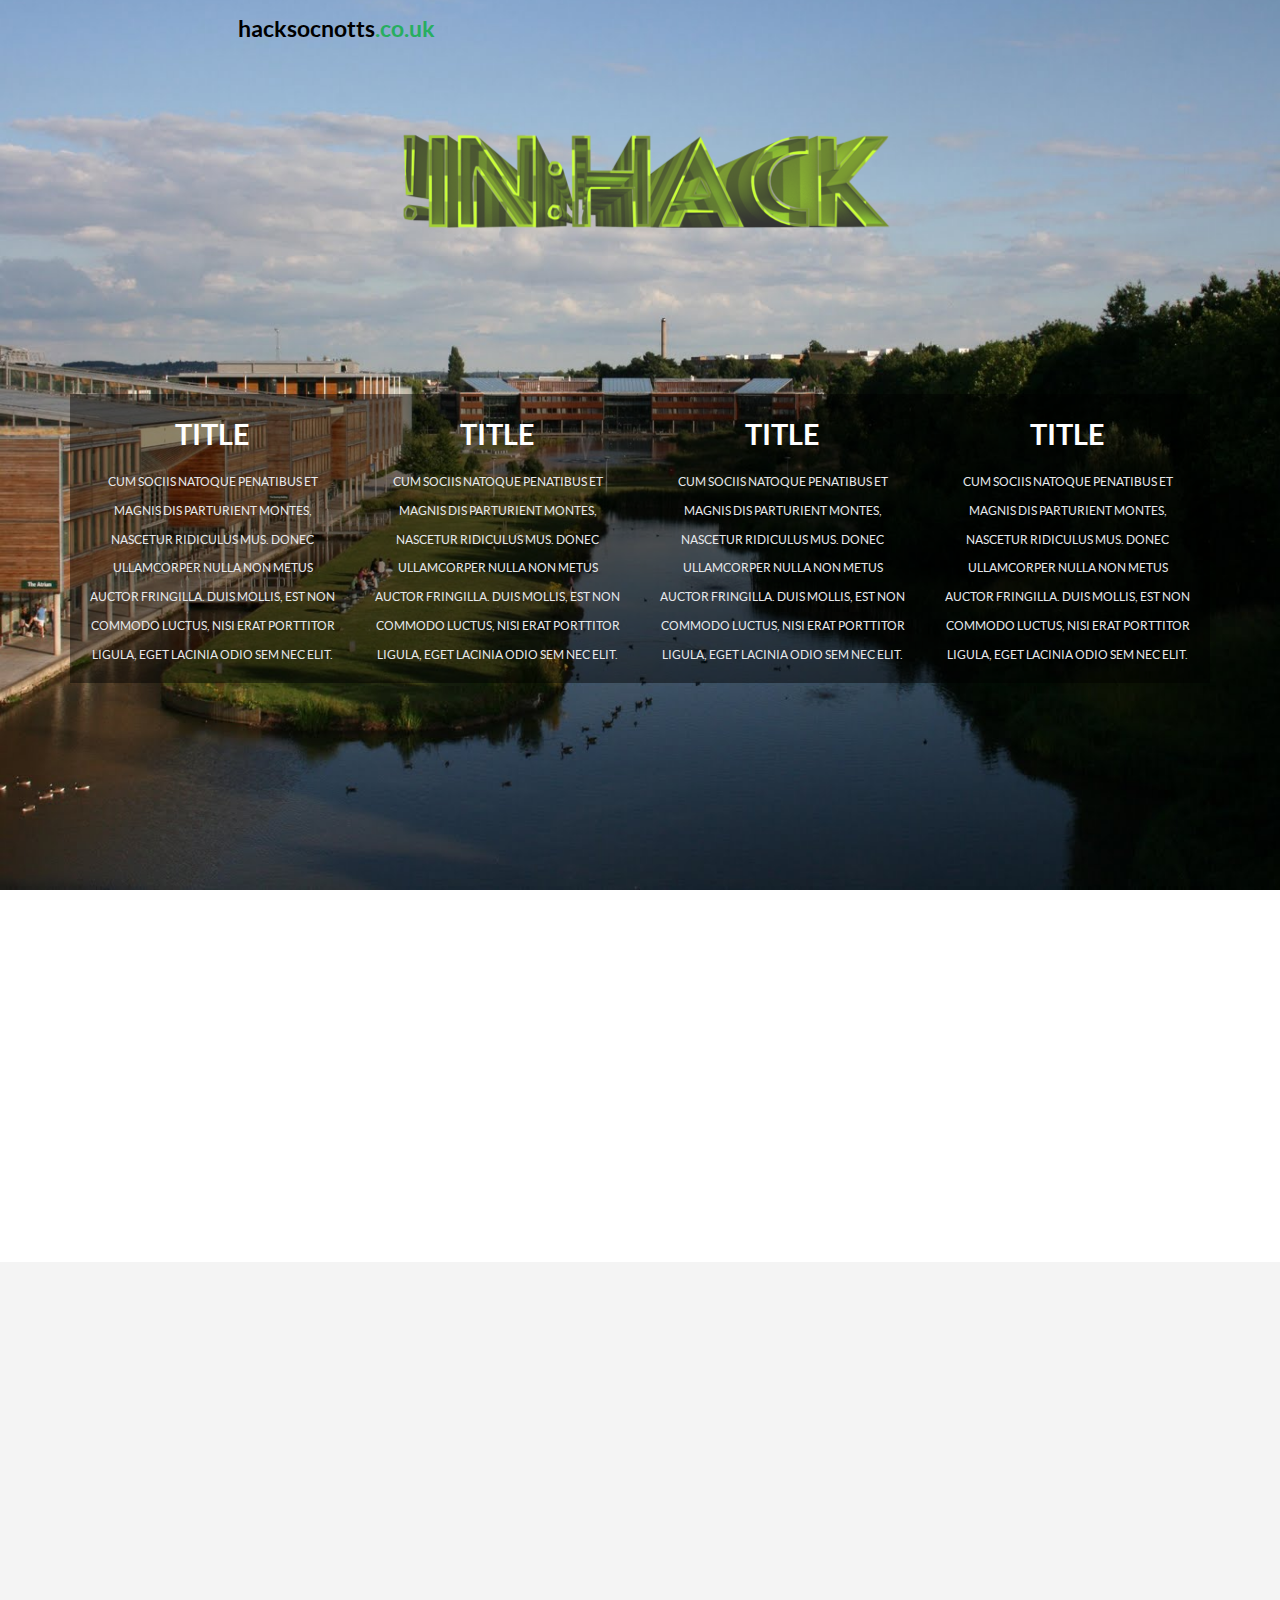
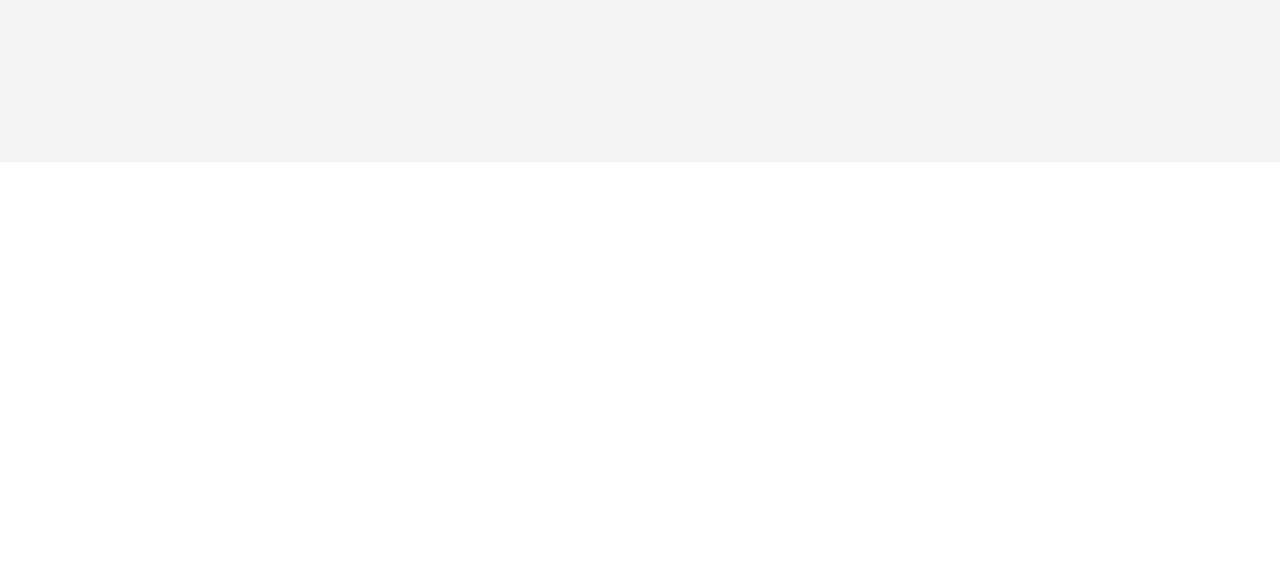
==== commit 1a4b4fb9: "Index Update (Added Eventbrite API)" ====
--- a/index.html
+++ b/index.html
@@ -73,7 +73,9 @@
           </div>
         </div>
       </div>
-
+      <div style="width:50%; text-align:left; margin: auto;">
+  			<iframe style="margin-top: 200px;" src="http://http://www.eventbrite.com/e/hacksoc-hackday-tickets-10042574611" frameborder="0" height="500" width="100%" vspace="0" hspace="0" marginheight="5" marginwidth="5" scrolling="auto" allowtransparency="true"></iframe>
+	  </div>
     </div><!-- /.container -->
 
     <div class="more">
--- a/css/custom.css
+++ b/css/custom.css
@@ -7,6 +7,7 @@
 	/*background-repeat: no-repeat;*/
 
 	background: url('../images/background.jpg') 50% -100px no-repeat fixed; min-height: 1000px;
+	background-size: 100% 110%;
 }
 
 .title img{
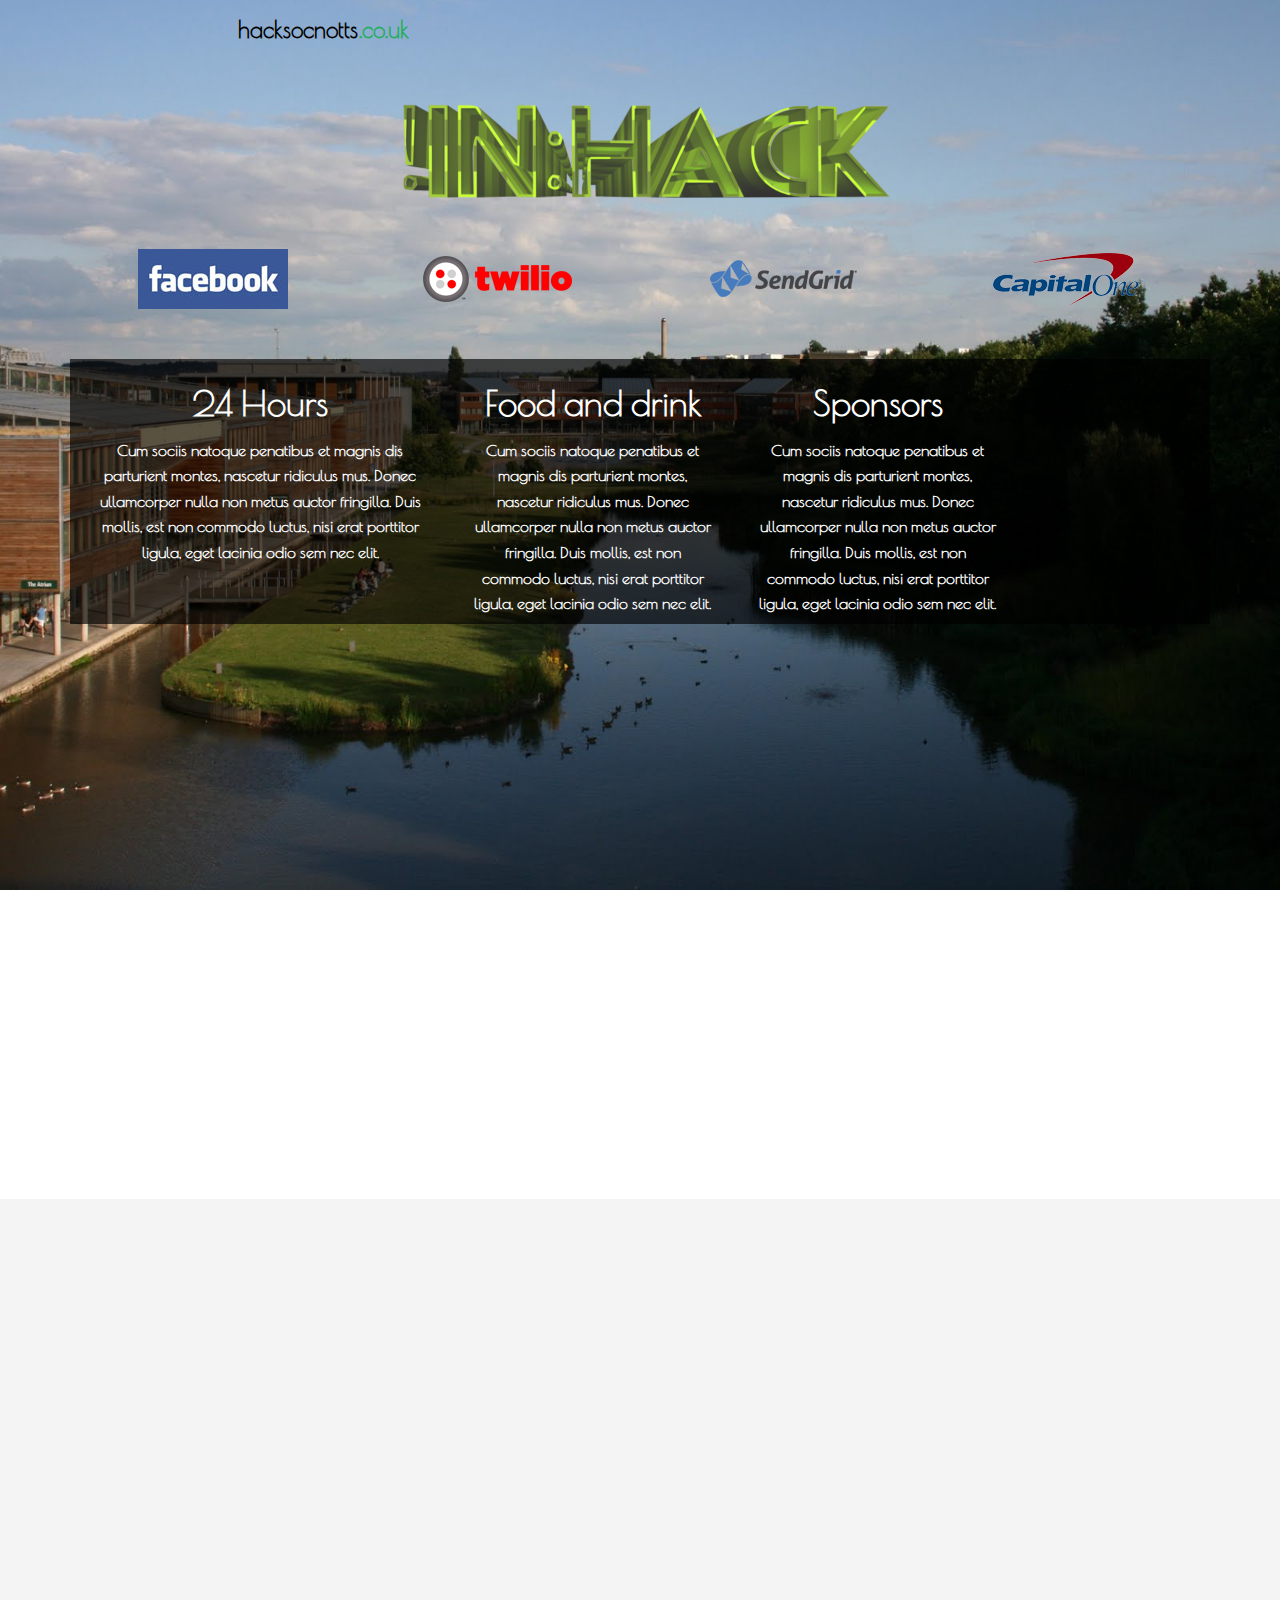
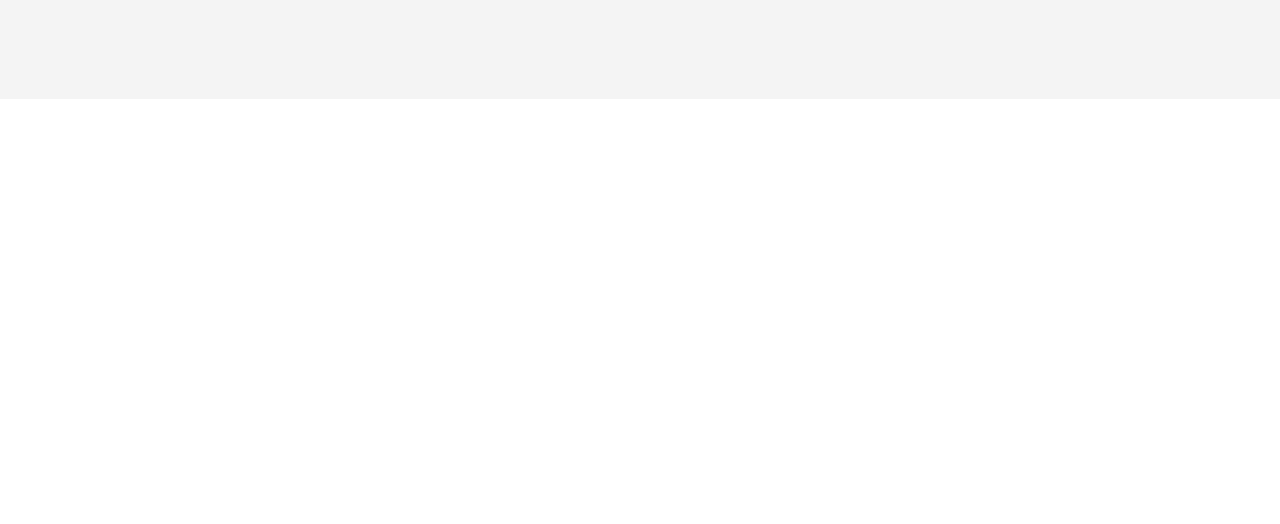
==== commit bfcd539a: "Changed font and added sponsers" ====
--- a/index.html
+++ b/index.html
@@ -13,6 +13,9 @@
     
     <link href="css/custom.css" rel="stylesheet">
     <link rel="shortcut icon" href="images/favicon.ico">
+
+    <!-- Load Font -->
+    <link href='http://fonts.googleapis.com/css?family=Poiret+One' rel='stylesheet' type='text/css'>
 
     <!-- HTML5 shim, for IE6-8 support of HTML5 elements. All other JS at the end of file. -->
     <!--[if lt IE 9]>
@@ -37,44 +40,51 @@
 
       <div class="container">
         <h2 class="title no-border type-centered type-caps"><img src="images/Logo3.png">
-      
+      	
+      	<div class="row logos">
+      		<div class="col-md-3">
+              		<img src="images/facebook.jpg">
+          	</div>
+          	<div class="col-md-3">
+              		<img src="images/twilio.png">
+          	</div>
+          	<div class="col-md-3">
+              		<img src="images/sendgrid.png">
+          	</div>
+          	<div class="col-md-3">
+              		<img src="images/capitalone.png">
+          	</div>
+        </div>
+
         <div class="row boxes">
-          <div class="col-md-3">
+          <div class="col-md-4">
             <div class="content">
-              <h4>Title</h4>
+              <h4>24 Hours</h4>
               <p>
-                <small>Cum sociis natoque penatibus et magnis dis parturient montes, nascetur ridiculus mus. Donec ullamcorper nulla non metus auctor fringilla. Duis mollis, est non commodo luctus, nisi erat porttitor ligula, eget lacinia odio sem nec elit.</small>
+               	Cum sociis natoque penatibus et magnis dis parturient montes, nascetur ridiculus mus. Donec ullamcorper nulla non metus auctor fringilla. Duis mollis, est non commodo luctus, nisi erat porttitor ligula, eget lacinia odio sem nec elit.
               </p>
             </div>
           </div>
           <div class="col-md-3">
             <div class="content">
-              <h4>Title</h4>
+              <h4>Food and drink</h4>
               <p>
-                <small>Cum sociis natoque penatibus et magnis dis parturient montes, nascetur ridiculus mus. Donec ullamcorper nulla non metus auctor fringilla. Duis mollis, est non commodo luctus, nisi erat porttitor ligula, eget lacinia odio sem nec elit.</small>
+               	Cum sociis natoque penatibus et magnis dis parturient montes, nascetur ridiculus mus. Donec ullamcorper nulla non metus auctor fringilla. Duis mollis, est non commodo luctus, nisi erat porttitor ligula, eget lacinia odio sem nec elit.
               </p>
             </div>
           </div>
           <div class="col-md-3">
             <div class="content">
-              <h4>Title</h4>
+              <h4>Sponsors</h4>
               <p>
-                <small>Cum sociis natoque penatibus et magnis dis parturient montes, nascetur ridiculus mus. Donec ullamcorper nulla non metus auctor fringilla. Duis mollis, est non commodo luctus, nisi erat porttitor ligula, eget lacinia odio sem nec elit.</small>
-              </p>
-            </div>
-          </div>
-          <div class="col-md-3">
-            <div class="content">
-              <h4>Title</h4>
-              <p>
-                <small>Cum sociis natoque penatibus et magnis dis parturient montes, nascetur ridiculus mus. Donec ullamcorper nulla non metus auctor fringilla. Duis mollis, est non commodo luctus, nisi erat porttitor ligula, eget lacinia odio sem nec elit.</small>
+               	Cum sociis natoque penatibus et magnis dis parturient montes, nascetur ridiculus mus. Donec ullamcorper nulla non metus auctor fringilla. Duis mollis, est non commodo luctus, nisi erat porttitor ligula, eget lacinia odio sem nec elit.
               </p>
             </div>
           </div>
         </div>
       </div>
       <div style="width:50%; text-align:left; margin: auto;">
-  			<iframe style="margin-top: 200px;" src="http://http://www.eventbrite.com/e/hacksoc-hackday-tickets-10042574611" frameborder="0" height="500" width="100%" vspace="0" hspace="0" marginheight="5" marginwidth="5" scrolling="auto" allowtransparency="true"></iframe>
+  			<iframe style="margin-top: 100px;" src="http://http://www.eventbrite.com/e/hacksoc-hackday-tickets-10042574611" frameborder="0" height="500" width="100%" vspace="0" hspace="0" marginheight="5" marginwidth="5" scrolling="auto" allowtransparency="true"></iframe>
 	  </div>
     </div><!-- /.container -->
 
@@ -102,6 +112,7 @@
     <script src="js/jquery.placeholder.js"></script>
     <script src="js/jquery.stacktable.js"></script>
     <script src="js/application.js"></script>
+    <script src="js/Eventbrite.jquery.js"></script>
     <script>
     $(document).ready(function(){
       
@@ -119,7 +130,11 @@
             // $('.boxes').css('top', yPos);
         }); 
      
-    }); 
+    });
+    
+    eb_client.event_get( {'id': 10042574611 }, function( response ){
+    	console.log( eb_client.widget.registration( response.event ) );
+	}); 
     </script>
   </body>
 </html>--- a/css/custom.css
+++ b/css/custom.css
@@ -8,14 +8,15 @@
 
 	background: url('../images/background.jpg') 50% -100px no-repeat fixed; min-height: 1000px;
 	background-size: 100% 110%;
+	font-family: 'Poiret One', cursive;
 }
 
 .title img{
-	margin-top: 60px;
+	margin-top: 30px;
 }
 
 h1.title{
-    margin-top: 185px;
+    margin-top: 150px;
 	
     margin-bottom: -100px;
 }
@@ -58,19 +59,29 @@
 .hero .boxes .content{
 	border-radius: 15px;
 	min-height: 250px;
+	font-family: 'Poiret One', cursive;
 	/* background-color: rgba(0, 255, 0,0.1); */
 }
 
 .hero .boxes h4{
 	text-align: center;
-	text-transform: uppercase;
 	padding-top: 10px;
+	font-family: 'Poiret One', cursive;
+	font-size: 35px;
+}
+
+.hero .boxes .content p{
+	font-size: 16px;
 }
 
 .boxes{
-	background-color: rgba(0,0,0,0.45);
+	background-color: rgba(0,0,0,0.65);
 	position: relative;
-	top: 145px;
+	top: 50px;
+}
+
+.logos{
+	position: relative;
 }
 
 .hero p{
@@ -108,10 +119,6 @@
 	text-align: center;
 }
 
-.type-caps{
-	text-transform: uppercase;
-}
-
 .no-border{
 	color: white;
 	border: none !important;
